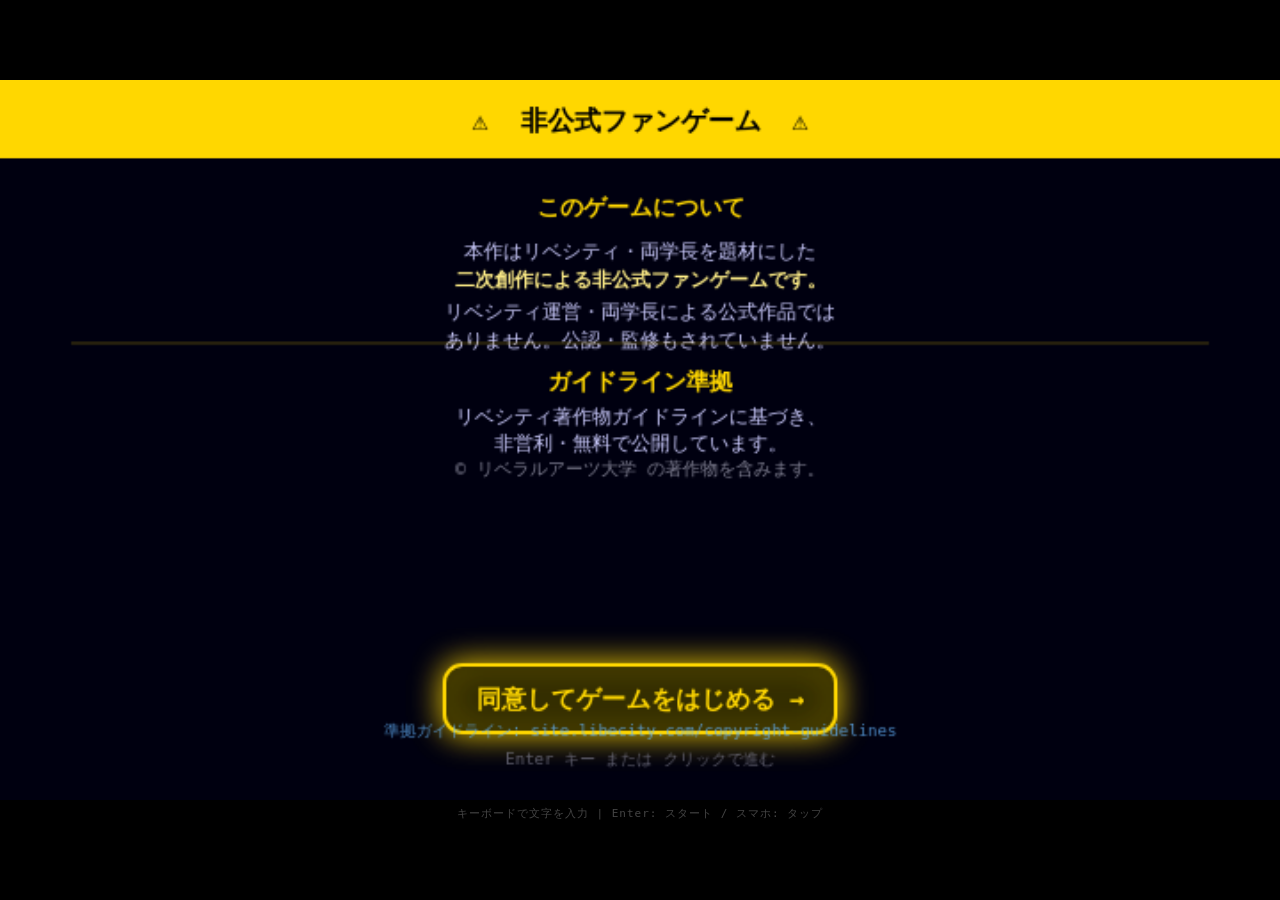
==== vitaminD_typing.html @ c1535946 "スマホ：1面ひらがな(濁音なし)・2面以降ローマ字に変更" ====
<!DOCTYPE html>
<html lang="ja">
<head>
<meta charset="UTF-8"><meta name="viewport" content="width=device-width,initial-scale=1">
<title>リベシティ TYPING FIGHTER</title>
<style>
*{margin:0;padding:0;box-sizing:border-box;}
body{background:#000;display:flex;flex-direction:column;align-items:center;justify-content:center;min-height:100vh;font-family:'Hiragino Sans','Yu Gothic',monospace;}
canvas{display:block;touch-action:none;}
#hint{color:#444;font-size:11px;margin-top:6px;letter-spacing:1px;}
#mobileInput{position:fixed;left:-9999px;top:0;opacity:0;width:1px;height:1px;}
</style>
</head><body>
<canvas id="c"></canvas>
<input id="mobileInput" type="text" autocomplete="new-password" autocorrect="off" autocapitalize="none" spellcheck="false" data-lpignore="true" data-form-type="other">
<div id="hint">キーボードで文字を入力 | Enter: スタート / スマホ: タップ</div>
<script>
'use strict';
const cvs=document.getElementById('c');
const ctx=cvs.getContext('2d');
// roundRect ポリフィル（古いブラウザ・Safari対応）
if(!CanvasRenderingContext2D.prototype.roundRect){
  CanvasRenderingContext2D.prototype.roundRect=function(x,y,w,h,r){
    const rad=typeof r==='number'?r:(Array.isArray(r)?r[0]:0)||0;
    this.moveTo(x+rad,y);
    this.lineTo(x+w-rad,y);this.arcTo(x+w,y,x+w,y+rad,rad);
    this.lineTo(x+w,y+h-rad);this.arcTo(x+w,y+h,x+w-rad,y+h,rad);
    this.lineTo(x+rad,y+h);this.arcTo(x,y+h,x,y+h-rad,rad);
    this.lineTo(x,y+rad);this.arcTo(x,y,x+rad,y,rad);
    this.closePath();return this;
  };
}
const W=720,H=405;
cvs.width=W;cvs.height=H;
let inputMode='pc'; // 'pc' | 'smartphone'
function resize(){
  const vw=window.visualViewport?window.visualViewport.width:window.innerWidth;
  const vh=window.visualViewport?window.visualViewport.height:window.innerHeight;
  // スマホモード：キーボード上に完全に収まるようスケール
  const availH=inputMode==='smartphone'?Math.min(vh,window.innerHeight*0.55):vh;
  const s=Math.min(vw/W,availH/H);
  cvs.style.width=W*s+'px';cvs.style.height=H*s+'px';
  // キャンバスをビューポート上部に固定
  if(inputMode==='smartphone'){
    cvs.style.position='fixed';
    cvs.style.top='0';
    cvs.style.left='50%';
    cvs.style.transform='translateX(-50%)';
  }else{
    cvs.style.position='';
    cvs.style.top='';
    cvs.style.left='';
    cvs.style.transform='';
  }
}
resize();
window.addEventListener('resize',resize);
if(window.visualViewport)window.visualViewport.addEventListener('resize',resize);

// ── AUDIO ──
const AC=new (window.AudioContext||window.webkitAudioContext)();
const masterGain=AC.createGain();masterGain.gain.value=0.9;masterGain.connect(AC.destination);
const sfxGain=AC.createGain();sfxGain.gain.value=0.7;sfxGain.connect(masterGain);
const bgmGain=AC.createGain();bgmGain.gain.value=0.5;bgmGain.connect(masterGain);
let bgmAudio=null,bgmPlaying=false,bgmPitchRate=1.0;

function osc(f,d,type='sine',v=0.3,delay=0,sweep=null,dest=sfxGain){
  const o=AC.createOscillator(),g=AC.createGain();
  o.connect(g);g.connect(dest);o.type=type;
  const t=AC.currentTime+delay;
  if(sweep){o.frequency.setValueAtTime(f,t);o.frequency.exponentialRampToValueAtTime(sweep,t+d);}
  else o.frequency.value=f;
  g.gain.setValueAtTime(0,t);g.gain.setValueAtTime(v,t+0.005);
  g.gain.exponentialRampToValueAtTime(0.001,t+d);
  o.start(t);o.stop(t+d+0.02);
}
function nz(d,v=0.15,lp=600){
  const buf=AC.createBuffer(1,~~(AC.sampleRate*d),AC.sampleRate);
  const dt=buf.getChannelData(0);for(let i=0;i<dt.length;i++)dt[i]=Math.random()*2-1;
  const s=AC.createBufferSource(),g=AC.createGain(),f=AC.createBiquadFilter();
  f.type='bandpass';f.frequency.value=lp;f.Q.value=1;
  s.buffer=buf;s.connect(f);f.connect(g);g.connect(sfxGain);
  g.gain.setValueAtTime(v,AC.currentTime);g.gain.exponentialRampToValueAtTime(0.001,AC.currentTime+d);
  s.start();s.stop(AC.currentTime+d+0.02);
}

const SFX={
  correct:(idx,len)=>{
    const a=new Audio('SE/決定1.wav');
    a.volume=0.45;a.playbackRate=1.0+idx*(0.8/Math.max(len-1,1));
    a.play().catch(()=>{});
    osc(400+idx*(600/Math.max(len-1,1)),0.025,'sine',0.08);
  },
  wrong:()=>{osc(90,0.18,'sawtooth',0.28,0,45);osc(55,0.22,'square',0.18,0,30);nz(0.14,0.25,200);},
  wordClear:()=>{[523,659,784,1047].forEach((f,i)=>{osc(f,0.18,'sine',0.18,i*0.06);});nz(0.1,0.12,800);},
  enemyAtk:()=>{osc(80,0.25,'sawtooth',0.28,0,40);nz(0.18,0.22,250);osc(180,0.12,'square',0.12,0.05);},
  ko:()=>{[784,659,523,392,261].forEach((f,i)=>{osc(f,0.25,'sine',0.25,i*0.09);});osc(100,0.4,'sawtooth',0.3,0,50);nz(0.35,0.3,400);},
  clear:()=>{
    [523,659,784,1047,784,1047,1319,1047,1319,1568].forEach((f,i)=>{osc(f,0.28,'sine',0.3,i*0.08);});
    setTimeout(()=>{[261,329,392,523].forEach((f,i)=>{osc(f,0.5,'sine',0.18,i*0.1,null,bgmGain);});},300);
  },
  shohou:()=>{
    const a=new Audio('商流拳.mp3');a.volume=0.9;a.play().catch(()=>{
      osc(50,0.8,'sawtooth',0.5,0,200);
      [220,277,330,440,554,659,880].forEach((f,i)=>{osc(f,0.5,'sine',0.35,i*0.05);});
      nz(0.6,0.35,1500);
    });
  },
  gaugeFull:()=>{[440,554,659,880,1100].forEach((f,i)=>{osc(f,0.25,'sine',0.28,i*0.06);});nz(0.12,0.15,1200);},
  fight:()=>{osc(220,0.12,'square',0.3);osc(277,0.1,'square',0.25,0.05);osc(440,0.15,'sine',0.35,0.1);},
  stageClear:()=>{[523,659,784,523,784,1047,1319].forEach((f,i)=>{osc(f,0.22,'sine',0.28,i*0.1);});},
  combo10:()=>{[880,1100,1320].forEach((f,i)=>{osc(f,0.15,'sine',0.32,i*0.05);});},
};

function startBGM(){stopBGM();bgmAudio=new Audio('Escort.mp3');bgmAudio.loop=true;bgmAudio.volume=0.45;bgmPlaying=true;bgmAudio.play().catch(e=>console.warn('BGM:',e));}
function stopBGM(){bgmPlaying=false;if(bgmAudio){bgmAudio.pause();bgmAudio.currentTime=0;bgmAudio=null;}}
function setBGMPitch(r){bgmPitchRate=r;if(bgmAudio)bgmAudio.playbackRate=r;}

let shohouBGM=null;
function startShohouBGM(){
  // Escortを一時停止（currentTimeは保持）
  if(bgmAudio){bgmAudio.pause();}
  shohouBGM=new Audio('Thunderbolt.mp3');
  shohouBGM.loop=true;shohouBGM.volume=0.62;
  shohouBGM.play().catch(e=>console.warn('shohouBGM:',e));
}
function stopShohouBGM(){
  if(shohouBGM){shohouBGM.pause();shohouBGM.currentTime=0;shohouBGM=null;}
  // Escortを再開
  if(bgmAudio){bgmAudio.play().catch(e=>console.warn('BGM resume:',e));}
}

// ── BGM（タイトル/クリア/ゲームオーバー）MP3版 ──
let chipAudio=null;
function stopChip(){if(chipAudio){chipAudio.pause();chipAudio.currentTime=0;chipAudio=null;}}
function startChip(type){
  stopChip();
  const files={title:'強い者との戦い.mp3',clear:'ゲームクリアー！.mp3',gameover:'悲壮.mp3'};
  const file=files[type];if(!file)return;
  chipAudio=new Audio(file);
  chipAudio.loop=(type!=='gameover');
  chipAudio.volume=type==='gameover'?0.5:0.48;
  chipAudio.play().catch(e=>console.warn('chipBGM:',e));
}

// ── ハイスコア ──
const LS_KEY='vitaminD_hs_v4';
function loadHS(){try{return JSON.parse(localStorage.getItem(LS_KEY))||{score:0,combo:0,achievements:[]};}catch(e){return{score:0,combo:0,achievements:[]};}}
function saveHS(score,combo){const hs=loadHS();let u=false;if(score>hs.score){hs.score=score;u=true;}if(combo>hs.combo){hs.combo=combo;u=true;}if(u)localStorage.setItem(LS_KEY,JSON.stringify(hs));return hs;}

// ── 実績 ──
const ACHIEVEMENTS=[
  {id:'first_kill',name:'初陣破り',desc:'初めて敵を倒した'},
  {id:'combo10',name:'10コンボ',desc:'10コンボ達成'},
  {id:'combo20',name:'20コンボ',desc:'20コンボ達成'},
  {id:'combo30',name:'神コンボ',desc:'30コンボ達成'},
  {id:'combo50',name:'伝説コンボ',desc:'50コンボ達成！'},
  {id:'nodamage',name:'ノーダメ',desc:'1ステージノーダメクリア'},
  {id:'shohou_used',name:'商流拳',desc:'商流拳を発動した'},
  {id:'shohou3',name:'商流拳三連',desc:'商流拳を3回発動'},
  {id:'wpm60',name:'高速タイパー',desc:'WPM 60以上を記録'},
  {id:'wpm80',name:'超高速',desc:'WPM 80以上を記録'},
  {id:'wpm100',name:'神速',desc:'WPM 100以上！'},
  {id:'allclear',name:'FIRE達成',desc:'全ステージクリア'},
  {id:'stage5',name:'最終決戦',desc:'ステージ5に到達'},
];
let achieveQueue=[];
function getAchievements(){return loadHS().achievements||[];}
function unlockAchievement(id){
  const hs=loadHS();const list=hs.achievements||[];
  if(list.includes(id))return;
  list.push(id);hs.achievements=list;localStorage.setItem(LS_KEY,JSON.stringify(hs));
  const def=ACHIEVEMENTS.find(a=>a.id===id);
  if(def)achieveQueue.push({name:def.name,desc:def.desc,timer:220});
}
function drawAchievements(){
  achieveQueue=achieveQueue.filter(a=>{
    a.timer--;const alpha=a.timer<40?a.timer/40:1;
    const y=H-160-achieveQueue.indexOf(a)*58;
    ctx.save();ctx.globalAlpha=alpha;
    ctx.fillStyle='rgba(10,8,30,0.94)';ctx.strokeStyle='#FFD700';ctx.lineWidth=1.5;
    ctx.shadowBlur=14;ctx.shadowColor='#FFD700';
    ctx.beginPath();ctx.roundRect(W-256,y,244,50,10);ctx.fill();ctx.stroke();ctx.shadowBlur=0;
    ctx.fillStyle='#FFD700';ctx.font='bold 13px "Hiragino Sans","Yu Gothic",monospace';
    ctx.textAlign='left';ctx.fillText('🏆 実績解除: '+a.name,W-246,y+19);
    ctx.fillStyle='rgba(200,200,220,0.9)';ctx.font='10px monospace';
    ctx.fillText(a.desc,W-246,y+38);ctx.restore();
    return a.timer>0;
  });
}

// ── ワードデータベース（重複なし・大幅拡張）──
const WORD_DB=[
  // 初級 idx 0-29
  {word:'fire',jp:'🔥 FIRE！',dmg:12},
  {word:'book',jp:'📚 本を読む',dmg:10},
  {word:'save',jp:'💰 節約！',dmg:10},
  {word:'lion',jp:'🦁 学長',dmg:12},
  {word:'coin',jp:'🪙 コイン',dmg:11},
  {word:'rich',jp:'お金持ち',dmg:12},
  {word:'work',jp:'副業開始',dmg:10},
  {word:'debt',jp:'借金NG！',dmg:13},
  {word:'cash',jp:'現金主義',dmg:11},
  {word:'etf',jp:'ETF投資',dmg:14},
  {word:'bond',jp:'債券投資',dmg:12},
  {word:'fund',jp:'投資信託',dmg:13},
  {word:'gold',jp:'ゴールド',dmg:12},
  {word:'reit',jp:'不動産投資',dmg:14},
  {word:'earn',jp:'💹 収入を得る',dmg:11},
  {word:'grow',jp:'🌱 成長する',dmg:10},
  {word:'wise',jp:'賢く生きる',dmg:11},
  {word:'free',jp:'🔓 自由になれ',dmg:12},
  {word:'goal',jp:'🎯 目標設定',dmg:11},
  {word:'plan',jp:'📋 計画を立てる',dmg:10},
  {word:'hope',jp:'希望を持て',dmg:10},
  {word:'life',jp:'人生を楽しめ',dmg:12},
  {word:'time',jp:'⏰ 時間は命',dmg:11},
  {word:'win',jp:'🏆 勝ちに行け',dmg:13},
  {word:'tax',jp:'節税で賢く',dmg:11},
  {word:'ace',jp:'エースになれ',dmg:12},
  {word:'max',jp:'利益を最大化',dmg:11},
  {word:'top',jp:'頂点を目指せ',dmg:12},
  {word:'cut',jp:'無駄を切れ',dmg:10},
  {word:'buy',jp:'低価格で買え',dmg:11},
  // 中級 idx 30-64
  {word:'index',jp:'インデックス投資',dmg:18},
  {word:'money',jp:'お金の勉強',dmg:16},
  {word:'scam',jp:'詐欺師撃退',dmg:20},
  {word:'invest',jp:'長期投資',dmg:20},
  {word:'budget',jp:'家計管理',dmg:18},
  {word:'profit',jp:'副業収入',dmg:19},
  {word:'growth',jp:'複利の力',dmg:22},
  {word:'asset',jp:'資産形成',dmg:18},
  {word:'stock',jp:'株式投資',dmg:19},
  {word:'nisa',jp:'新NISA活用',dmg:20},
  {word:'ideco',jp:'iDeCo節税',dmg:22},
  {word:'return',jp:'リターン最大化',dmg:21},
  {word:'income',jp:'副収入GET',dmg:20},
  {word:'saving',jp:'貯蓄を積み上げ',dmg:19},
  {word:'market',jp:'市場分析',dmg:20},
  {word:'crypto',jp:'仮想通貨注意',dmg:22},
  {word:'equity',jp:'自己資本',dmg:21},
  {word:'fukuri',jp:'複利の魔法',dmg:28},
  {word:'poison',jp:'毒ローン撃退',dmg:25},
  {word:'hustle',jp:'💪 ハッスル！',dmg:20},
  {word:'thrive',jp:'豊かに生きる',dmg:22},
  {word:'action',jp:'行動あるのみ',dmg:21},
  {word:'create',jp:'価値を創造せよ',dmg:22},
  {word:'frugal',jp:'倹約の精神',dmg:20},
  {word:'skills',jp:'スキルを磨け',dmg:21},
  {word:'choice',jp:'選択が運命を変える',dmg:22},
  {word:'habits',jp:'良い習慣が財を生む',dmg:24},
  {word:'effort',jp:'努力は裏切らない',dmg:22},
  {word:'focus',jp:'集中が成果を生む',dmg:20},
  {word:'brave',jp:'勇気ある行動を',dmg:21},
  {word:'value',jp:'価値を生み出せ',dmg:20},
  {word:'learn',jp:'学び続ける者が勝つ',dmg:21},
  {word:'grind',jp:'地道な努力が宝',dmg:22},
  {word:'level',jp:'レベルアップせよ',dmg:19},
  {word:'smart',jp:'賢く働け賢く稼げ',dmg:21},
  // 上級 idx 65-99
  {word:'freedom',jp:'🔥 FIRE達成！',dmg:30},
  {word:'vitamin',jp:'ビタミンD！',dmg:28},
  {word:'shohou',jp:'⚡ 商流拳！！',dmg:35},
  {word:'kogane',jp:'お金持ちへの道',dmg:32},
  {word:'diversify',jp:'分散投資',dmg:38},
  {word:'compound',jp:'複利運用',dmg:36},
  {word:'inflation',jp:'インフレ対策',dmg:38},
  {word:'portfolio',jp:'ポートフォリオ最適化',dmg:40},
  {word:'lifeplan',jp:'ライフプラン設計',dmg:35},
  {word:'cashflow',jp:'キャッシュフロー改善',dmg:38},
  {word:'insurance',jp:'保険は最小限に',dmg:36},
  {word:'dividend',jp:'配当金生活',dmg:35},
  {word:'rebalance',jp:'リバランス実行',dmg:40},
  {word:'indexfund',jp:'インデックスファンド最強',dmg:50},
  {word:'smallrich',jp:'お金持ちで幸せに生きる',dmg:48},
  {word:'longterm',jp:'長期・積立・分散投資',dmg:45},
  {word:'opportunity',jp:'機会損失を避ける',dmg:55},
  {word:'liberation',jp:'経済的自由を手に入れる',dmg:58},
  {word:'compoundmagic',jp:'複利は人類最大の発明',dmg:65},
  {word:'ribecity',jp:'リベシティで学べ！',dmg:52},
  {word:'antiscam',jp:'詐欺から身を守れ！',dmg:50},
  {word:'fireachieve',jp:'FIRE達成で人生変わる',dmg:70},
  {word:'financial',jp:'💰 財政的自由計画',dmg:45},
  {word:'millionaire',jp:'🏆 億万長者への道',dmg:68},
  {word:'discipline',jp:'自制心を鍛えよ',dmg:55},
  {word:'persistence',jp:'諦めない心が全て',dmg:72},
  {word:'consistency',jp:'継続は力なり！',dmg:65},
  {word:'nevergiveupon',jp:'絶対に諦めるな！',dmg:75},
  {word:'borrowingkills',jp:'借金は人生の罠だ',dmg:70},
  {word:'riberalization',jp:'リベシティで経済的自由へ',dmg:78},
  {word:'selfimprovement',jp:'自己投資が最高の投資',dmg:82},
  {word:'shakkinnankasunjane',jp:'借金なんかすんじゃねえ！',dmg:90},
  {word:'kyougajinseideichibanwakaihi',jp:'🔥 今日が人生で一番若い日！',dmg:95},
  {word:'okanenobenkyouhajimenasai',jp:'今すぐお金の勉強を始めなさい！',dmg:88},
  {word:'fukugyouhajimetemiyo',jp:'副業を始めてみよう！',dmg:75},
  // ── ステージ5専用（数字・記号混じり・超上級）idx 100-119 ──
  {word:'fire2024',jp:'🔥 FIRE2024達成！',dmg:85},
  {word:'nisa360',jp:'新NISA年360万投資！',dmg:88},
  {word:'3000man',jp:'3000万円で配当生活',dmg:92},
  {word:'100nen_life',jp:'人生100年時代を生きる',dmg:95},
  {word:'1/x_rule',jp:'1/X分散ルール',dmg:90},
  {word:'fire_at_45',jp:'45歳でFIREする！',dmg:98},
  {word:'index_7pct',jp:'インデックス年率7%',dmg:95},
  {word:'zxcvbn_fire',jp:'最短ルートでFIRE！',dmg:100},
  {word:'kogane_1000man',jp:'まず1000万を貯めろ！',dmg:95},
  {word:'invest_now_24',jp:'今すぐ投資を始めろ！24',dmg:102},
  {word:'black_lion_9lives',jp:'ブラック学長に9つの命あり',dmg:108},
  {word:'fire_7_24_365',jp:'FIRE達成で365日自由！',dmg:112},
  {word:'zx_cogane_cv',jp:'行動なくして資産なし！',dmg:105},
  {word:'bn_million_1',jp:'億り人への第一歩！',dmg:98},
  {word:'fire_path_2025',jp:'2025年FIRE達成計画！',dmg:110},
];

// ── スマホ1面専用ワードDB（濁音なし・小文字なし・2〜5文字）──
const WORD_DB_KANA=[
  {word:'おかね',jp:'💰 お金',dmg:10},
  {word:'ゆめ',jp:'🌟 夢',dmg:8},
  {word:'ほん',jp:'📚 本',dmg:8},
  {word:'きん',jp:'🥇 金',dmg:9},
  {word:'にさ',jp:'🏦 NISA',dmg:9},
  {word:'ちから',jp:'💪 力',dmg:10},
  {word:'みらい',jp:'🌈 未来',dmg:10},
  {word:'なかま',jp:'🤝 仲間',dmg:10},
  {word:'こころ',jp:'💖 心',dmg:10},
  {word:'まもる',jp:'🛡️ 守る',dmg:11},
  {word:'すすむ',jp:'➡️ 進む',dmg:11},
  {word:'ふえる',jp:'📈 増える',dmg:11},
  {word:'いきる',jp:'✨ 生きる',dmg:11},
  {word:'つよい',jp:'💪 強い',dmg:11},
  {word:'しんし',jp:'🎩 紳士',dmg:11},
  {word:'ふくり',jp:'🔄 複利',dmg:12},
  {word:'らいおん',jp:'🦁 学長',dmg:12},
  {word:'とうし',jp:'📊 投資',dmg:12},
  {word:'けんやく',jp:'✂️ 倹約',dmg:13},
  {word:'しほんか',jp:'🏭 資本家',dmg:14},
  {word:'まいにち',jp:'📅 毎日',dmg:13},
  {word:'さいこう',jp:'🏆 最高',dmg:13},
  {word:'はたらく',jp:'⚒️ 働く',dmg:14},
  {word:'かなえる',jp:'⭐ 叶える',dmg:14},
  {word:'のりこえる',jp:'💥 乗り越える',dmg:16},
];

// ── 商流拳ワード（学長名言・優先順序付き）──
let shohouPriorityIdx=0;
const SHOHOU_WORDS=[
  // priority=trueは最初の商流拳で必ず出る
  {word:'kyougajinseideichibanwakaihi',jp:'今日が人生で一番若い日！',dmg:95,priority:true},
  {word:'shakkinnankasunjane',jp:'借金なんかすんじゃねえ！',dmg:90,priority:true},
  {word:'jiyuunaseikatsu',jp:'自由な生活を手に入れる',dmg:90},
  {word:'okanenobenkyou',jp:'お金の勉強をしよう',dmg:75},
  {word:'fukugyoudejiyu',jp:'副業で自由を掴め',dmg:85},
  {word:'koudounakunai',jp:'行動なくして自由なし',dmg:88},
  {word:'fukurinomahou',jp:'複利の魔法を信じろ',dmg:85},
  {word:'ribecitynikoi',jp:'リベシティに来い！',dmg:80},
  {word:'okanehashudan',jp:'お金は手段であり目的じゃない',dmg:92},
  {word:'koganeyamaisshoninoborouna',jp:'🏔️ 小金持ち山一緒に登ろうな！',dmg:90},
  {word:'claudecodetsukaiya',jp:'💻 クロードコード使えや！',dmg:88},
  {word:'hitoniaiya',jp:'🤝 人に会いや！',dmg:78},
  {word:'osuhayareya',jp:'🔥 オスはやれや！',dmg:82},
  {word:'tsureka',jp:'👥 つれか！',dmg:70},
  {word:'joshinominasanhagu',jp:'🤗 女子の皆さんハグ！',dmg:84},
];

// ── 難易度 ──
const DIFFICULTY_DEFS={
  easy:  {label:'EASY',  hpMul:0.6,atkMul:0.6,intervalMul:1.6,playerHp:160,col:'#44ff88'},
  normal:{label:'NORMAL',hpMul:1.0,atkMul:1.0,intervalMul:1.0,playerHp:100,col:'#FFD700'},
  hard:  {label:'HARD',  hpMul:1.5,atkMul:1.5,intervalMul:0.65,playerHp:60,col:'#ff4444'},
};
let selectedDiff='normal';

// ── ステージ定義（全5ステージ）──
const STAGES_BASE=[
  {
    name:'毒キノコ山',enemyName:'毒キノコ男',
    enemyHp:160,enemyAtk:10,atkInterval:420,wordCount:6,
    wordLevel:[0,29],col:'#cc44ff',bgTop:'#0a0018',bgBot:'#150025',
  },
  {
    name:'詐欺師アジト',enemyName:'悪徳詐欺師',
    enemyHp:300,enemyAtk:15,atkInterval:340,wordCount:7,
    wordLevel:[10,44],col:'#00ff88',bgTop:'#001800',bgBot:'#003300',
  },
  {
    name:'保険地獄',enemyName:'鬼畜保険販売員',
    enemyHp:450,enemyAtk:21,atkInterval:275,wordCount:8,
    wordLevel:[25,59],col:'#ff4444',bgTop:'#0a0000',bgBot:'#200000',
  },
  {
    name:'悪徳FP事務所',enemyName:'悪徳FPタカハシ',
    enemyHp:620,enemyAtk:28,atkInterval:220,wordCount:9,
    wordLevel:[40,74],col:'#00ccff',bgTop:'#001020',bgBot:'#002040',
  },
  {
    name:'暗黒の頂上',enemyName:'ブラック学長',
    enemyHp:820,enemyAtk:34,atkInterval:185,wordCount:10,
    wordLevel:[65,119],col:'#ff0000',bgTop:'#000000',bgBot:'#100000',
  },
];
const ENEMY_LINES=[
  ['毒キノコが…溶ける…くっ','副業なんて…夢物語だよ…'],
  ['詐欺…見抜かれただと…！','うまい話には…罠があったか…'],
  ['保険の…見直しは…させん！','不要な保険料で…稼いでたのに…'],
  ['完璧な手数料プランが…崩れた…','お客様の資産は…私の収益に…'],
  ['学長の…力で…負けるとは…','複利の…真の力…恐るべし…！'],
];
let STAGES=STAGES_BASE;
function applyDifficulty(diff){
  const d=DIFFICULTY_DEFS[diff];
  STAGES=STAGES_BASE.map(s=>({
    ...s,
    enemyHp:Math.round(s.enemyHp*d.hpMul),
    enemyAtk:Math.round(s.enemyAtk*d.atkMul),
    atkInterval:Math.round(s.atkInterval*d.intervalMul),
  }));
}

// ── パーティクル ──
let pts=[],projs=[],dmgNums=[],enemyTypingShake=0;
// ── ダメージ数字フロート ──
function addDmgNum(x,y,text,color='#FFD700',big=false){
  dmgNums.push({x,y,vy:-2.2-(big?1.5:0),text,color,life:big?75:50,maxLife:big?75:50,big});
}
function drawDmgNums(){
  dmgNums=dmgNums.filter(d=>{
    d.life--;d.y+=d.vy;d.vy*=0.93;
    const a=Math.min(1,d.life/(d.maxLife*0.3))*Math.min(1,d.life/12);
    ctx.save();ctx.globalAlpha=Math.max(0,a);
    const sz=d.big?22+Math.max(0,(d.maxLife-d.life)/d.maxLife*12):14;
    ctx.font=`bold ${sz}px monospace`;
    ctx.textAlign='center';ctx.shadowBlur=d.big?18:8;ctx.shadowColor=d.color;
    ctx.fillStyle=d.color;ctx.fillText(d.text,d.x,d.y);
    ctx.shadowBlur=0;ctx.restore();
    return d.life>0;
  });
}
function addPt(x,y,vx,vy,life,color,size=4,type='circle'){pts.push({x,y,vx,vy,life,maxLife:life,color,size,type});}
function addStar(x,y,vx,vy,life,color,size){addPt(x,y,vx,vy,life,color,size,'star');}
function addDiamond(x,y,vx,vy,life,color,size){addPt(x,y,vx,vy,life,color,size,'diamond');}
function addSpark(x,y,vx,vy,life,color,size){addPt(x,y,vx,vy,life,color,size,'spark');}
function coinBurst(x,y){
  for(let i=0;i<12;i++){const a=Math.random()*Math.PI*2,s=Math.random()*10+2;addPt(x,y,Math.cos(a)*s,Math.sin(a)*s-4,rand(32,60),'#FFD700',rand(4,10));}
  for(let i=0;i<8;i++){const a=Math.random()*Math.PI*2,s=Math.random()*12+3;addStar(x,y,Math.cos(a)*s,Math.sin(a)*s-5,rand(35,65),'#FFD700',rand(5,9));}
  addPt(x,y,0,0,20,'#fff',90);
}
function hitBurst(x,y,col='#FFD700'){
  for(let i=0;i<8;i++){const a=Math.random()*Math.PI*2,s=Math.random()*8+1;addPt(x,y,Math.cos(a)*s,Math.sin(a)*s-2,rand(20,36),col,rand(3,8));}
  for(let i=0;i<8;i++){const a=Math.random()*Math.PI*2,s=Math.random()*14+4;addSpark(x,y,Math.cos(a)*s,Math.sin(a)*s-3,rand(12,24),col,rand(4,9));}
  addPt(x,y,0,0,16,col,60);
}
function wrongBurst(x,y){
  for(let i=0;i<8;i++){const a=Math.random()*Math.PI*2,s=Math.random()*5+1;addPt(x,y,Math.cos(a)*s,Math.sin(a)*s,rand(14,28),'#4488ff',rand(2,6));}
  for(let i=0;i<5;i++){const a=Math.random()*Math.PI*2,s=Math.random()*7+2;addDiamond(x,y,Math.cos(a)*s,Math.sin(a)*s,rand(16,30),'#66aaff',rand(4,7));}
}
function superBurst(x,y){
  const cols=['#FFD700','#ff6600','#ff3300','#fff','#ffcc00','#ff9900','#ffee44'];
  for(let i=0;i<40;i++){const a=Math.random()*Math.PI*2,s=Math.random()*18+5;addPt(x,y,Math.cos(a)*s,Math.sin(a)*s-10,rand(45,90),cols[i%cols.length],rand(4,14));}
  for(let i=0;i<24;i++){const a=Math.random()*Math.PI*2,s=Math.random()*20+6;addStar(x,y,Math.cos(a)*s,Math.sin(a)*s-8,rand(50,95),'#FFD700',rand(6,12));}
  for(let i=0;i<16;i++){const a=Math.random()*Math.PI*2,s=Math.random()*16+4;addSpark(x,y,Math.cos(a)*s,Math.sin(a)*s-6,rand(20,40),'#ffffff',rand(5,10));}
  // リング状エフェクト
  for(let i=0;i<40;i++){const a=(i/40)*Math.PI*2,r=20;addPt(x+Math.cos(a)*r,y+Math.sin(a)*r,Math.cos(a)*12,Math.sin(a)*12,rand(30,55),'#FFD700',rand(3,7));}
}
function comboBurst(x,y,combo){
  const n=Math.min(combo*3,54);const cols=['#FFD700','#ffffff','#ff9900'];
  for(let i=0;i<n;i++){const a=Math.random()*Math.PI*2,s=Math.random()*12+3;addPt(x,y,Math.cos(a)*s,Math.sin(a)*s-3,rand(25,50),cols[i%cols.length],rand(3,8));}
  const starCols=['#FFD700','#ffffff','#ffee88'];
  for(let i=0;i<Math.min(combo*2,30);i++){const a=Math.random()*Math.PI*2,s=Math.random()*15+4;addStar(x,y,Math.cos(a)*s,Math.sin(a)*s-4,rand(30,60),starCols[i%starCols.length],rand(5,10));}
  for(let i=0;i<Math.min(combo,12);i++){const a=Math.random()*Math.PI*2,s=Math.random()*10+3;addDiamond(x,y,Math.cos(a)*s,Math.sin(a)*s-3,rand(28,55),'#88ffff',rand(4,8));}
}
function wordClearBurst(word,px,py){
  // ワード文字が四方に飛び散る
  const chars=word.split('');const cx=px;const cy=py;
  chars.forEach((ch,i)=>{
    const a=(i/chars.length)*Math.PI*2;const s=rand(4,10);
    addPt(cx,cy,Math.cos(a)*s,Math.sin(a)*s-3,rand(30,50),'#FFD700',0,'text_'+ch);
  });
  // 追加スパーク
  for(let i=0;i<12;i++){const a=Math.random()*Math.PI*2,s=rand(3,9);addSpark(cx,cy,Math.cos(a)*s,Math.sin(a)*s-2,rand(15,30),'#FFD700',rand(3,7));}
  for(let i=0;i<6;i++){const a=Math.random()*Math.PI*2,s=rand(5,12);addStar(cx,cy,Math.cos(a)*s,Math.sin(a)*s-3,rand(20,40),'#ffffff',rand(4,8));}
}
function rand(a,b){return Math.random()*(b-a)+a;}
function lerp(a,b,t){return a+(b-a)*t;}

function addProj(x,y,color){projs.push({x,y,tx:510,ty:185,color:color||'#FFD700'});}
function updateDrawProjs(){
  projs=projs.filter(p=>{
    const dx=p.tx-p.x,dy=p.ty-p.y,dist=Math.sqrt(dx*dx+dy*dy);
    if(dist<16){coinBurst(p.tx,p.ty);hitBurst(p.tx-20,p.ty+15,p.color);return false;}
    const spd=18;p.x+=dx/dist*spd;p.y+=dy/dist*spd;
    addPt(p.x+(Math.random()-0.5)*4,p.y+(Math.random()-0.5)*4,(Math.random()-0.5)*0.5,(Math.random()-0.5)*0.5,10,p.color,2.5);
    ctx.shadowBlur=22;ctx.shadowColor=p.color;
    ctx.fillStyle='#fff';ctx.beginPath();ctx.arc(p.x,p.y,8,0,Math.PI*2);ctx.fill();
    ctx.fillStyle=p.color;ctx.beginPath();ctx.arc(p.x,p.y,5,0,Math.PI*2);ctx.fill();
    ctx.shadowBlur=0;return true;
  });
}
function updatePts(){pts=pts.filter(p=>{p.x+=p.vx;p.y+=p.vy;p.vy+=0.2;p.vx*=0.96;p.life--;return p.life>0;});}
function drawStar5(cx,cy,r){
  ctx.beginPath();
  for(let i=0;i<10;i++){const a=i*Math.PI/5-Math.PI/2;const rad=i%2===0?r:r*0.42;ctx.lineTo(cx+Math.cos(a)*rad,cy+Math.sin(a)*rad);}
  ctx.closePath();ctx.fill();
}
function drawDiamond(cx,cy,r){
  ctx.beginPath();ctx.moveTo(cx,cy-r);ctx.lineTo(cx+r*0.6,cy);ctx.lineTo(cx,cy+r);ctx.lineTo(cx-r*0.6,cy);ctx.closePath();ctx.fill();
}
function drawPts(){
  pts.forEach(p=>{
    const a=p.life/p.maxLife;ctx.save();ctx.globalAlpha=a;
    if(p.size>30){
      ctx.strokeStyle=p.color;ctx.lineWidth=2;ctx.shadowBlur=8;ctx.shadowColor=p.color;
      ctx.beginPath();ctx.arc(p.x,p.y,p.size*(1-a)*0.8,0,Math.PI*2);ctx.stroke();
    }else if(p.type==='star'){
      const r=p.size*Math.max(0.2,a);ctx.shadowBlur=10;ctx.shadowColor=p.color;ctx.fillStyle=p.color;
      ctx.save();ctx.translate(p.x,p.y);ctx.rotate((1-a)*Math.PI*2);ctx.translate(-p.x,-p.y);
      drawStar5(p.x,p.y,r);ctx.restore();
    }else if(p.type==='diamond'){
      const r=p.size*Math.max(0.2,a);ctx.shadowBlur=8;ctx.shadowColor=p.color;ctx.fillStyle=p.color;
      ctx.save();ctx.translate(p.x,p.y);ctx.rotate((1-a)*Math.PI);ctx.translate(-p.x,-p.y);
      drawDiamond(p.x,p.y,r);ctx.restore();
    }else if(p.type==='spark'){
      const len=p.size*a*2;const spd=Math.sqrt(p.vx*p.vx+p.vy*p.vy)||1;const nx=p.vx/spd,ny=p.vy/spd;
      ctx.shadowBlur=8;ctx.shadowColor=p.color;ctx.strokeStyle=p.color;ctx.lineWidth=Math.max(0.5,p.size*a*0.4);
      ctx.beginPath();ctx.moveTo(p.x-nx*len,p.y-ny*len);ctx.lineTo(p.x,p.y);ctx.stroke();
    }else if(p.type&&p.type.startsWith('text_')){
      const ch=p.type.slice(5);const sz=Math.max(6,12*a);
      ctx.shadowBlur=12;ctx.shadowColor=p.color;ctx.fillStyle=p.color;
      ctx.font=`bold ${sz|0}px monospace`;ctx.textAlign='center';ctx.textBaseline='middle';
      ctx.fillText(ch,p.x,p.y);
    }else{
      ctx.shadowBlur=6;ctx.shadowColor=p.color;ctx.fillStyle=p.color;
      ctx.beginPath();ctx.arc(p.x,p.y,p.size*a,0,Math.PI*2);ctx.fill();
    }
    ctx.shadowBlur=0;ctx.restore();
  });
  ctx.globalAlpha=1;
}

// ── 画面エフェクト ──
let shakeX=0,shakeY=0,shakePow=0;
let hpBarFlash=0,hpLerpSpeed=0.10;
let flashA=0,flashC='#fff';
let zoomScale=1,zoomTargetScale=1,zoomCX=W/2,zoomCY=H/2;
let lightningTimer=0;
function shake(p){shakePow=Math.max(shakePow,p);}
function flash(c,a){flashC=c;flashA=a;}
function updateFX(){
  if(shakePow>0.3){shakeX=(Math.random()-0.5)*shakePow;shakeY=(Math.random()-0.5)*shakePow;shakePow*=0.60;}
  else{shakeX=0;shakeY=0;shakePow=0;}
  if(flashA>0)flashA-=0.07;
  zoomScale+=(zoomTargetScale-zoomScale)*0.1;
  if(Math.abs(zoomScale-zoomTargetScale)<0.001)zoomScale=zoomTargetScale;
  if(lightningTimer>0)lightningTimer--;
}
function drawLightning(x1,y1,x2,y2,alpha=1){
  ctx.save();ctx.globalAlpha=alpha;ctx.strokeStyle='#88aaff';ctx.lineWidth=2;ctx.shadowBlur=12;ctx.shadowColor='#4466ff';
  ctx.beginPath();ctx.moveTo(x1,y1);
  let cx=x1,cy=y1;const segs=8;
  for(let i=1;i<segs;i++){const t=i/segs;const nx=lerp(x1,x2,t)+(Math.random()-0.5)*30;const ny=lerp(y1,y2,t)+(Math.random()-0.5)*30;ctx.lineTo(nx,ny);cx=nx;cy=ny;}
  ctx.lineTo(x2,y2);ctx.stroke();ctx.shadowBlur=0;ctx.restore();
}



// ── ゲーム状態 ──
let shohouCount=0;
let bgScroll=0;
let G={
  phase:'disclaimer',stageIdx:0,
  playerHp:100,playerMaxHp:100,
  enemyHp:0,enemyMaxHp:0,
  score:0,combo:0,comboTimer:0,comboMax:0,
  currentWord:null,typedIndex:0,wrongFlash:0,flickTyped:'',
  wordQueue:[],wordsLeft:0,atkTimer:0,
  hitstop:0,playerHurt:0,enemyHurt:0,playerAtk:0,enemyKoTimer:0,
  dispPlayerHp:100,dispEnemyHp:0,frameN:0,
  superGauge:0,superActive:0,superFlash:0,
  isShohouMode:false,shohouWord:null,
  wordStartTime:0,wpmHistory:[],currentWpm:0,
  prevPhase:'fight',resumeCountdown:0,
  stageNoDamage:true,shohouUsed:false,
  screenFlashTimer:0,
};

// ── ステージ開始 ──
function startStage(idx){
  applyDifficulty(selectedDiff);
  const st=STAGES[idx];const dd=DIFFICULTY_DEFS[selectedDiff];
  G.stageIdx=idx;G.enemyHp=st.enemyHp;G.enemyMaxHp=st.enemyHp;G.dispEnemyHp=st.enemyHp;
  G.atkTimer=st.atkInterval;G.combo=0;G.comboTimer=0;G.comboMax=0;
  G.wrongFlash=0;G.hitstop=0;G.playerHurt=0;G.enemyHurt=0;G.playerAtk=0;
  G.superGauge=0;G.superActive=0;G.superFlash=0;G.isShohouMode=false;G.shohouWord=null;
  G.wpmHistory=[];G.currentWpm=0;G.stageNoDamage=true;G.shohouUsed=false;
  const [lo,hi]=st.wordLevel;
  const db=(inputMode==='smartphone'&&idx===0)?WORD_DB_KANA:WORD_DB;
  const pool=[...db].slice(lo,Math.min(hi+1,db.length)).sort(()=>Math.random()-0.5);
  G.wordQueue=pool.slice(0,st.wordCount).sort((a,b)=>a.word.length-b.word.length);
  G.wordsLeft=G.wordQueue.length;G.flickTyped='';
  nextWord();G.phase='fight';
  G.playerHp=dd.playerHp;G.playerMaxHp=dd.playerHp;G.dispPlayerHp=dd.playerHp;
  stopChip();setBGMPitch(1.0);startBGM();SFX.fight();
  if(idx===4)unlockAchievement('stage5');
}

function nextWord(){
  if(G.wordQueue.length===0){
    const st=STAGES[G.stageIdx];const [lo,hi]=st.wordLevel;
    const db=(inputMode==='smartphone'&&G.stageIdx===0)?WORD_DB_KANA:WORD_DB;
    const pool=[...db].slice(lo,Math.min(hi+1,db.length)).sort(()=>Math.random()-0.5);
    G.wordQueue=pool.slice(0,Math.min(6,pool.length));
  }
  G.currentWord=G.wordQueue.shift();G.typedIndex=0;G.wrongFlash=0;G.flickTyped='';
  G.wordStartTime=performance.now();G.isShohouMode=false;
  if(inputMode==='smartphone'&&G.stageIdx===0)resetFlickInput();
}

function startShohouMode(){
  if(G.superGauge<100||G.superActive>0)return;
  const priorities=SHOHOU_WORDS.filter(w=>w.priority);
  let sw;
  if(shohouPriorityIdx<priorities.length){
    sw=priorities[shohouPriorityIdx++];
  }else{
    const rest=SHOHOU_WORDS.filter(w=>!w.priority);
    sw=rest[Math.floor(Math.random()*rest.length)];
  }
  G.isShohouMode=true;G.shohouWord=sw;G.typedIndex=0;G.superActive=1;
}

// ── キャラクター描画：ライオン（学長）MS2強化版 ──
function drawLion(x,y,state='idle'){
  const t=G.frameN;

  // ── アニメーション値計算 ──
  const bob=state==='idle'?Math.sin(t*0.06)*2:0;
  const breathe=state==='idle'?Math.sin(t*0.04)*1.2:0; // 息継ぎ（胸の膨らみ）

  // まばたき：150フレームに1回、8フレームかけて閉じる
  const blinkPhase=t%150;
  const blinkScale=state==='hurt'?0.15:(blinkPhase<8?1-blinkPhase/8:1);

  // 攻撃3フェーズ：G.playerAtkカウンター活用
  let atkOff=0,atkLean=0;
  if(state==='atk'){
    if(G.playerAtk>16){atkOff=-8;atkLean=-0.08;}     // 溜め（引き）
    else if(G.playerAtk>6){atkOff=22;atkLean=0.1;}   // 打ち出し
    else{atkOff=12;atkLean=0.05;}                      // フォロースルー
  }

  // win：ジャンプ
  const winJump=state==='win'?Math.abs(Math.sin(t*0.1))*-18:0;

  ctx.save();ctx.translate(x,y+winJump);
  if(atkLean!==0)ctx.rotate(atkLean);
  ctx.translate(atkOff,0);

  // 影
  ctx.fillStyle='rgba(0,0,0,0.28)';ctx.beginPath();ctx.ellipse(0,40,24,7,0,0,Math.PI*2);ctx.fill();

  // 胴体（breatheで幅わずかに変化）
  const bodyG=ctx.createLinearGradient(-14,-40,14,-40);
  bodyG.addColorStop(0,'#1a1a3a');bodyG.addColorStop(0.5,'#2a2a5a');bodyG.addColorStop(1,'#1a1a3a');
  ctx.fillStyle=bodyG;ctx.beginPath();ctx.roundRect(-14-breathe*0.3,-52+bob,28+breathe*0.6,56,4);ctx.fill();

  // 体の黄金タスキ
  ctx.fillStyle='#FFD700';ctx.beginPath();ctx.moveTo(-3,-50+bob);ctx.lineTo(3,-50+bob);ctx.lineTo(2,-18+bob);ctx.lineTo(0,-12+bob);ctx.lineTo(-2,-18+bob);ctx.closePath();ctx.fill();

  // 腕（idleは振り子、atkは状態別）
  const armSwing=state==='atk'?0:Math.sin(t*0.06)*0.12;
  ctx.strokeStyle='#1a1a3a';ctx.lineWidth=11;ctx.lineCap='round';
  ctx.beginPath();ctx.moveTo(-12,-42+bob);ctx.lineTo(-21+Math.cos(armSwing)*8,-28+Math.sin(armSwing)*4+bob);ctx.stroke();
  const rArmX=state==='atk'?(G.playerAtk>16?8:30):20-Math.cos(armSwing)*4;
  const rArmY=state==='atk'?-44:(-28-Math.sin(armSwing)*4)+bob;
  ctx.beginPath();ctx.moveTo(12,-42+bob);ctx.lineTo(rArmX,rArmY);ctx.stroke();
  if(state==='atk'&&G.playerAtk>6&&G.playerAtk<=16){
    // 打ち出しフェーズだけパンチエフェクト
    ctx.shadowBlur=20;ctx.shadowColor='#FFD700';ctx.fillStyle='#FFD700';ctx.beginPath();ctx.arc(rArmX,rArmY,7,0,Math.PI*2);ctx.fill();ctx.shadowBlur=0;
  }

  // 脚
  const legSwing=Math.sin(t*0.12)*5;
  ctx.strokeStyle='#111128';ctx.lineWidth=10;ctx.lineCap='round';
  ctx.beginPath();ctx.moveTo(-7,4+bob);ctx.lineTo(-8+legSwing,26+bob);ctx.lineTo(-6+legSwing,40+bob);ctx.stroke();
  ctx.beginPath();ctx.moveTo(7,4+bob);ctx.lineTo(8-legSwing,26+bob);ctx.lineTo(6-legSwing,40+bob);ctx.stroke();

  // 頭部（顔）
  ctx.translate(0,-62+bob);
  ctx.shadowBlur=8;ctx.shadowColor='#bb7700';ctx.fillStyle='#d88c18';
  for(let i=0;i<13;i++){const a=(i/13)*Math.PI*2,r=20;ctx.beginPath();ctx.ellipse(Math.cos(a)*r,Math.sin(a)*r,8,5.5,a,0,Math.PI*2);ctx.fill();}
  ctx.shadowBlur=0;ctx.fillStyle='#bb7010';
  for(let i=0;i<12;i++){const a=(i/12)*Math.PI*2+0.26,r=17;ctx.beginPath();ctx.ellipse(Math.cos(a)*r,Math.sin(a)*r,5.5,4,a,0,Math.PI*2);ctx.fill();}
  const fg=ctx.createRadialGradient(-3,-4,1,0,0,18);
  fg.addColorStop(0,'#f5c878');fg.addColorStop(0.55,'#e8a850');fg.addColorStop(1,'#c88830');
  ctx.fillStyle=fg;ctx.beginPath();ctx.ellipse(0,0,17,18,0,0,Math.PI*2);ctx.fill();
  ctx.fillStyle='rgba(255,140,80,0.22)';ctx.beginPath();ctx.ellipse(-9,4,6,4,0,0,Math.PI*2);ctx.fill();ctx.beginPath();ctx.ellipse(9,4,6,4,0,0,Math.PI*2);ctx.fill();
  ctx.fillStyle='#f0d090';ctx.beginPath();ctx.ellipse(0,7,9,8,0,0,Math.PI*2);ctx.fill();
  ctx.fillStyle='#3a1200';ctx.beginPath();ctx.ellipse(0,1,5.5,4,0,0,Math.PI*2);ctx.fill();
  ctx.fillStyle='rgba(255,180,120,0.45)';ctx.beginPath();ctx.ellipse(-1.5,0,1.5,0.8,0,0,Math.PI*2);ctx.fill();

  // 目（まばたき対応）
  ctx.fillStyle='#fffbf0';ctx.beginPath();ctx.ellipse(-7,-7,5.5,5*blinkScale,0,0,Math.PI*2);ctx.fill();ctx.beginPath();ctx.ellipse(7,-7,5.5,5*blinkScale,0,0,Math.PI*2);ctx.fill();
  ctx.fillStyle='#7a3800';ctx.beginPath();ctx.ellipse(-7,-7,4,3.5*blinkScale,0,0,Math.PI*2);ctx.fill();ctx.beginPath();ctx.ellipse(7,-7,4,3.5*blinkScale,0,0,Math.PI*2);ctx.fill();
  ctx.fillStyle='#100600';ctx.beginPath();ctx.ellipse(-7,-7,2.2,2.8*blinkScale,0,0,Math.PI*2);ctx.fill();ctx.beginPath();ctx.ellipse(7,-7,2.2,2.8*blinkScale,0,0,Math.PI*2);ctx.fill();
  if(blinkScale>0.5){ctx.fillStyle='rgba(255,255,255,0.95)';ctx.beginPath();ctx.ellipse(-8,-8.5,1.8,1.4,0,0,Math.PI*2);ctx.fill();ctx.beginPath();ctx.ellipse(8,-8.5,1.8,1.4,0,0,Math.PI*2);ctx.fill();}

  // 眉毛
  ctx.strokeStyle='#3a1a00';ctx.lineWidth=2.2;ctx.lineCap='round';
  ctx.beginPath();ctx.moveTo(-12,-12);ctx.lineTo(-2,-14);ctx.stroke();ctx.beginPath();ctx.moveTo(2,-14);ctx.lineTo(12,-12);ctx.stroke();

  // 口（状態別）
  ctx.strokeStyle='#3a1800';ctx.lineWidth=1.8;
  if(state==='atk'||state==='win'){ctx.beginPath();ctx.moveTo(-8,10);ctx.quadraticCurveTo(0,16,8,10);ctx.stroke();}
  else if(state==='hurt'){ctx.beginPath();ctx.moveTo(-5,12);ctx.quadraticCurveTo(0,9,5,12);ctx.stroke();}
  else{ctx.beginPath();ctx.moveTo(-5,11);ctx.quadraticCurveTo(0,14,5,11);ctx.stroke();}

  // ひげ
  ctx.strokeStyle='rgba(215,175,100,0.7)';ctx.lineWidth=1;
  [-1,0,1].forEach(i=>{ctx.beginPath();ctx.moveTo(-8,5+i*3);ctx.lineTo(-22,4+i*4.5);ctx.stroke();ctx.beginPath();ctx.moveTo(8,5+i*3);ctx.lineTo(22,4+i*4.5);ctx.stroke();});

  // 耳
  ctx.fillStyle='#d08818';ctx.beginPath();ctx.ellipse(-14,-16,8,9,0.3,0,Math.PI*2);ctx.fill();ctx.beginPath();ctx.ellipse(14,-16,8,9,-0.3,0,Math.PI*2);ctx.fill();
  ctx.fillStyle='#ff9090';ctx.beginPath();ctx.ellipse(-14,-16,4.5,6,0.3,0,Math.PI*2);ctx.fill();ctx.beginPath();ctx.ellipse(14,-16,4.5,6,-0.3,0,Math.PI*2);ctx.fill();
  ctx.fillStyle='#FFD700';ctx.shadowBlur=6;ctx.shadowColor='#FFD700';ctx.font='bold 10px sans-serif';ctx.textAlign='center';ctx.fillText('¥',0,-11);ctx.shadowBlur=0;
  ctx.restore();
}

// ── Stage1敵：毒キノコ ──
function drawKinoko(x,y,state='idle',col='#cc44ff'){
  ctx.save();ctx.translate(x,y);
  const t=G.frameN;const bob=state==='idle'?Math.sin(t*0.07+1)*2:0;
  const hurtOff=state==='hurt'?10:0;ctx.translate(-hurtOff,0);
  ctx.fillStyle='rgba(0,0,0,0.22)';ctx.beginPath();ctx.ellipse(0,38,22,6,0,0,Math.PI*2);ctx.fill();
  ctx.fillStyle='#ddaaff';ctx.beginPath();ctx.roundRect(-11,-8+bob,22,48,5);ctx.fill();
  ctx.fillStyle='rgba(0,0,0,0.12)';ctx.beginPath();ctx.roundRect(-5,-4+bob,4,42,2);ctx.fill();
  ctx.shadowBlur=14;ctx.shadowColor=col;ctx.fillStyle=col;ctx.beginPath();ctx.ellipse(0,-18+bob,30,20,0,Math.PI,0);ctx.fill();ctx.shadowBlur=0;
  ctx.fillStyle='rgba(255,255,255,0.55)';
  [[-12,-20],[-4,-26],[8,-24],[14,-18],[0,-14]].forEach(([px,py])=>{ctx.beginPath();ctx.arc(px,py+bob,4,0,Math.PI*2);ctx.fill();});
  ctx.fillStyle='#ffe0ff';ctx.beginPath();ctx.ellipse(0,2+bob,13,14,0,0,Math.PI*2);ctx.fill();
  if(state==='ko'){
    ctx.fillStyle='#555';ctx.beginPath();ctx.arc(-4,-1+bob,3,0,Math.PI*2);ctx.fill();ctx.beginPath();ctx.arc(4,-1+bob,3,0,Math.PI*2);ctx.fill();
    ctx.strokeStyle='#555';ctx.lineWidth=2;ctx.beginPath();ctx.arc(0,8+bob,4,0.2,Math.PI-0.2);ctx.stroke();
  }else{
    ctx.fillStyle='#fff';ctx.beginPath();ctx.ellipse(-4,-1+bob,3.5,3,0,0,Math.PI*2);ctx.fill();ctx.beginPath();ctx.ellipse(4,-1+bob,3.5,3,0,0,Math.PI*2);ctx.fill();
    ctx.fillStyle='#220033';ctx.beginPath();ctx.ellipse(-4,-1+bob,2,2,0,0,Math.PI*2);ctx.fill();ctx.beginPath();ctx.ellipse(4,-1+bob,2,2,0,0,Math.PI*2);ctx.fill();
    ctx.strokeStyle='#440033';ctx.lineWidth=2;ctx.beginPath();ctx.moveTo(-7,-5+bob);ctx.lineTo(-1,-7+bob);ctx.stroke();ctx.beginPath();ctx.moveTo(1,-7+bob);ctx.lineTo(7,-5+bob);ctx.stroke();
    ctx.strokeStyle='#440033';ctx.lineWidth=1.8;
    if(state==='atk'){ctx.beginPath();ctx.moveTo(-5,7+bob);ctx.lineTo(0,11+bob);ctx.lineTo(5,7+bob);ctx.stroke();}
    else{ctx.beginPath();ctx.moveTo(-4,8+bob);ctx.lineTo(4,8+bob);ctx.stroke();}
  }
  ctx.restore();
}

// ── Stage2敵：詐欺師 ──
function drawSagi(x,y,state='idle'){
  ctx.save();ctx.translate(x,y);
  const t=G.frameN;const bob=state==='idle'?Math.sin(t*0.065)*2:0;
  const hurtOff=state==='hurt'?10:0;ctx.translate(-hurtOff,0);
  // 影
  ctx.fillStyle='rgba(0,0,0,0.22)';ctx.beginPath();ctx.ellipse(0,40,22,6,0,0,Math.PI*2);ctx.fill();
  // フード付きマント
  const capeG=ctx.createLinearGradient(-20,-60,20,40);
  capeG.addColorStop(0,'#0a1a08');capeG.addColorStop(0.5,'#112211');capeG.addColorStop(1,'#0a1a08');
  ctx.fillStyle=capeG;ctx.beginPath();ctx.moveTo(-22,-40+bob);ctx.lineTo(-18,42+bob);ctx.lineTo(18,42+bob);ctx.lineTo(22,-40+bob);ctx.closePath();ctx.fill();
  // お金マーク飾り
  ctx.fillStyle='rgba(0,255,100,0.3)';ctx.font='bold 10px monospace';ctx.textAlign='center';ctx.fillText('$',0,-22+bob);
  // フード
  ctx.shadowBlur=10;ctx.shadowColor='#00ff88';
  ctx.fillStyle='#0d2a0d';ctx.beginPath();ctx.ellipse(0,-50+bob,18,22,0,0,Math.PI*2);ctx.fill();ctx.shadowBlur=0;
  // 顔（影に隠れた不気味な顔）
  ctx.fillStyle='#1a3a1a';ctx.beginPath();ctx.ellipse(0,-50+bob,13,14,0,0,Math.PI*2);ctx.fill();
  // 光る緑の目
  const eyeGlow=Math.sin(t*0.1)*0.4+0.7;
  ctx.shadowBlur=14;ctx.shadowColor='#00ff88';
  ctx.fillStyle=`rgba(0,255,100,${eyeGlow})`;
  ctx.beginPath();ctx.ellipse(-5,-52+bob,3.5,3,0,0,Math.PI*2);ctx.fill();
  ctx.beginPath();ctx.ellipse(5,-52+bob,3.5,3,0,0,Math.PI*2);ctx.fill();
  ctx.shadowBlur=0;
  // ニヤリとした口
  if(state==='ko'){ctx.strokeStyle='#446644';ctx.lineWidth=2;ctx.beginPath();ctx.moveTo(-5,-44+bob);ctx.lineTo(5,-44+bob);ctx.stroke();}
  else{ctx.strokeStyle='#00cc44';ctx.lineWidth=1.8;ctx.beginPath();ctx.moveTo(-6,-44+bob);ctx.quadraticCurveTo(0,-48+bob,6,-44+bob);ctx.stroke();}
  // 腕（ブリーフケースを持つ）
  ctx.strokeStyle='#0d2a0d';ctx.lineWidth=10;ctx.lineCap='round';
  ctx.beginPath();ctx.moveTo(-16,-30+bob);ctx.lineTo(-28,-10+bob);ctx.stroke();
  ctx.beginPath();ctx.moveTo(16,-30+bob);ctx.lineTo(state==='atk'?32:26,-10+bob);ctx.stroke();
  // ブリーフケース
  ctx.fillStyle='#224422';ctx.strokeStyle='#00aa44';ctx.lineWidth=1.5;
  ctx.shadowBlur=state==='atk'?12:4;ctx.shadowColor='#00ff88';
  ctx.beginPath();ctx.roundRect(-36,-18+bob,16,12,3);ctx.fill();ctx.stroke();ctx.shadowBlur=0;
  ctx.fillStyle='#00cc44';ctx.font='bold 7px monospace';ctx.textAlign='center';ctx.fillText('詐',-28,-10+bob);
  // KO時：目がバツに
  if(state==='ko'){
    ctx.strokeStyle='#336633';ctx.lineWidth=2.5;
    ctx.beginPath();ctx.moveTo(-7,-55+bob);ctx.lineTo(-3,-49+bob);ctx.stroke();ctx.beginPath();ctx.moveTo(-3,-55+bob);ctx.lineTo(-7,-49+bob);ctx.stroke();
    ctx.beginPath();ctx.moveTo(3,-55+bob);ctx.lineTo(7,-49+bob);ctx.stroke();ctx.beginPath();ctx.moveTo(7,-55+bob);ctx.lineTo(3,-49+bob);ctx.stroke();
  }
  ctx.restore();
}

// ── Stage3敵：保険販売員 ──
function drawHoken(x,y,state='idle'){
  ctx.save();ctx.translate(x,y);const t=G.frameN;const bob=state==='idle'?Math.sin(t*0.06)*1.5:0;
  const hurtOff=state==='hurt'?10:0;ctx.translate(-hurtOff,0);
  ctx.fillStyle='rgba(0,0,0,0.22)';ctx.beginPath();ctx.ellipse(0,40,20,6,0,0,Math.PI*2);ctx.fill();
  ctx.fillStyle='#222';ctx.beginPath();ctx.roundRect(-10,24+bob,9,18,2);ctx.fill();ctx.beginPath();ctx.roundRect(1,24+bob,9,18,2);ctx.fill();
  ctx.fillStyle='#1c2a38';ctx.beginPath();ctx.roundRect(-14,-16+bob,28,42,4);ctx.fill();
  ctx.fillStyle='#cc2200';ctx.beginPath();ctx.moveTo(-2,-14+bob);ctx.lineTo(2,-14+bob);ctx.lineTo(1,8+bob);ctx.lineTo(0,12+bob);ctx.lineTo(-1,8+bob);ctx.closePath();ctx.fill();
  ctx.fillStyle='#442222';ctx.shadowBlur=4;ctx.shadowColor='#cc3300';ctx.beginPath();ctx.roundRect(12,-4+bob,14,12,2);ctx.fill();ctx.shadowBlur=0;
  ctx.fillStyle='#cc3300';ctx.font='bold 5px sans-serif';ctx.textAlign='center';ctx.fillText('悪徳',19,5+bob);
  ctx.strokeStyle='#1c2a38';ctx.lineWidth=10;ctx.lineCap='round';ctx.beginPath();ctx.moveTo(-12,-12+bob);ctx.lineTo(-21,-2+bob);ctx.stroke();ctx.beginPath();ctx.moveTo(12,-12+bob);ctx.lineTo(state==='atk'?28:21,-2+bob);ctx.stroke();
  ctx.translate(0,-26+bob);ctx.fillStyle='#c8c0d0';ctx.beginPath();ctx.ellipse(0,0,12,14,0,0,Math.PI*2);ctx.fill();
  ctx.fillStyle='#111';ctx.beginPath();ctx.ellipse(0,-8,12,8,0,Math.PI,0);ctx.fill();
  ctx.strokeStyle='#333';ctx.lineWidth=1.5;ctx.beginPath();ctx.rect(-9,-4,7,5);ctx.stroke();ctx.beginPath();ctx.rect(2,-4,7,5);ctx.stroke();ctx.beginPath();ctx.moveTo(-2,-1.5);ctx.lineTo(2,-1.5);ctx.stroke();
  const bH=state==='ko'?0.3:1;ctx.fillStyle='#220000';ctx.fillRect(-7,-3,4,bH*3);ctx.fillRect(3,-3,4,bH*3);ctx.fillStyle='#ff0000';ctx.fillRect(-6,-3,1.5,bH*2.5);ctx.fillRect(4,-3,1.5,bH*2.5);
  ctx.strokeStyle='#111';ctx.lineWidth=1.8;ctx.beginPath();ctx.moveTo(-10,-6);ctx.lineTo(-2,-8);ctx.stroke();ctx.beginPath();ctx.moveTo(2,-8);ctx.lineTo(10,-6);ctx.stroke();
  ctx.strokeStyle='#886688';ctx.lineWidth=1.4;ctx.beginPath();ctx.moveTo(-4,9);ctx.quadraticCurveTo(0,11,4,9);ctx.stroke();
  ctx.restore();
}

// ── Stage4敵：悪徳FP ──
function drawFP(x,y,state='idle'){
  ctx.save();ctx.translate(x,y);
  const t=G.frameN;const bob=state==='idle'?Math.sin(t*0.055)*1.8:0;
  const hurtOff=state==='hurt'?10:0;ctx.translate(-hurtOff,0);
  ctx.fillStyle='rgba(0,0,0,0.22)';ctx.beginPath();ctx.ellipse(0,40,21,6,0,0,Math.PI*2);ctx.fill();
  // 脚
  ctx.fillStyle='#112233';ctx.beginPath();ctx.roundRect(-10,24+bob,9,18,2);ctx.fill();ctx.beginPath();ctx.roundRect(1,24+bob,9,18,2);ctx.fill();
  // 体（高級スーツ）
  const suitG=ctx.createLinearGradient(-15,-18,15,26);
  suitG.addColorStop(0,'#001a2a');suitG.addColorStop(0.5,'#002a3a');suitG.addColorStop(1,'#001a2a');
  ctx.fillStyle=suitG;ctx.beginPath();ctx.roundRect(-14,-18+bob,28,44,5);ctx.fill();
  // シャツ
  ctx.fillStyle='#eef5ff';ctx.beginPath();ctx.moveTo(-6,-16+bob);ctx.lineTo(6,-16+bob);ctx.lineTo(5,14+bob);ctx.lineTo(-5,14+bob);ctx.closePath();ctx.fill();
  // シアンネクタイ
  ctx.fillStyle='#00aacc';ctx.beginPath();ctx.moveTo(-2,-14+bob);ctx.lineTo(2,-14+bob);ctx.lineTo(2.5,10+bob);ctx.lineTo(0,14+bob);ctx.lineTo(-2.5,10+bob);ctx.closePath();ctx.fill();
  // 腕
  ctx.strokeStyle='#001a2a';ctx.lineWidth=10;ctx.lineCap='round';
  ctx.beginPath();ctx.moveTo(-12,-12+bob);ctx.lineTo(-22,-0+bob);ctx.stroke();
  ctx.beginPath();ctx.moveTo(12,-12+bob);ctx.lineTo(state==='atk'?30:22,-0+bob);ctx.stroke();
  // 書類（右手に持つ）
  ctx.shadowBlur=state==='atk'?14:5;ctx.shadowColor='#00ccff';
  ctx.fillStyle='#eef8ff';ctx.strokeStyle='#00aacc';ctx.lineWidth=1.5;
  ctx.beginPath();ctx.roundRect(20,-12+bob,18,24,3);ctx.fill();ctx.stroke();ctx.shadowBlur=0;
  // 書類に不正な数字
  ctx.fillStyle='#cc0000';ctx.font='bold 5px monospace';ctx.textAlign='center';
  ctx.fillText('99%',29,-6+bob);ctx.fillText('手数料',29,2+bob);ctx.fillText('爆増！',29,8+bob);
  // 顔
  ctx.translate(0,-30+bob);
  ctx.fillStyle='#d4c8c0';ctx.beginPath();ctx.ellipse(0,0,13,15,0,0,Math.PI*2);ctx.fill();
  // 薄い前髪
  ctx.fillStyle='#334455';ctx.beginPath();ctx.ellipse(0,-12,13,7,0,Math.PI,0);ctx.fill();
  // 眼鏡
  ctx.strokeStyle='#00aacc';ctx.lineWidth=1.5;
  ctx.strokeRect(-10,-4,8,6);ctx.strokeRect(2,-4,8,6);ctx.beginPath();ctx.moveTo(-2,-1);ctx.lineTo(2,-1);ctx.stroke();
  const eH=state==='ko'?0.3:1;
  ctx.fillStyle='#001122';ctx.fillRect(-8.5,-3,5,eH*4);ctx.fillRect(3.5,-3,5,eH*4);
  ctx.fillStyle='#00ccff';ctx.fillRect(-7.5,-3,1.5,eH*3);ctx.fillRect(4.5,-3,1.5,eH*3);
  // 眉（上がり眉で嫌な顔）
  ctx.strokeStyle='#334455';ctx.lineWidth=2;ctx.lineCap='round';
  ctx.beginPath();ctx.moveTo(-10,-7);ctx.lineTo(-3,-9);ctx.stroke();
  ctx.beginPath();ctx.moveTo(3,-9);ctx.lineTo(10,-7);ctx.stroke();
  // 口（ニヤリ）
  ctx.strokeStyle='#998877';ctx.lineWidth=1.6;
  if(state==='ko'){ctx.beginPath();ctx.moveTo(-5,8);ctx.lineTo(5,8);ctx.stroke();}
  else{ctx.beginPath();ctx.moveTo(-6,7);ctx.quadraticCurveTo(0,12,6,7);ctx.stroke();}
  ctx.restore();
}

// ── Stage5敵：ブラック学長 ──
function drawDarkLion(x,y,state='idle'){
  ctx.save();ctx.translate(x,y);const t=G.frameN;const bob=Math.sin(t*0.07)*2;
  const hurtOff=state==='hurt'?10:0;ctx.translate(-hurtOff,0);
  ctx.fillStyle='rgba(0,0,0,0.3)';ctx.beginPath();ctx.ellipse(0,40,27,7,0,0,Math.PI*2);ctx.fill();
  for(let i=0;i<3;i++){const pulse=Math.sin(t*0.12+i*1.2)*8;ctx.shadowBlur=22+i*7;ctx.shadowColor='#ff0000';ctx.strokeStyle=`rgba(${220-i*40},0,0,${0.5-i*0.12})`;ctx.lineWidth=2.5-i*0.5;ctx.globalAlpha=0.6-i*0.15;ctx.beginPath();ctx.ellipse(0,-30,22+pulse,55+pulse,0,0,Math.PI*2);ctx.stroke();}
  ctx.globalAlpha=1;ctx.shadowBlur=0;
  ctx.fillStyle='#080008';ctx.beginPath();ctx.roundRect(-16,-58+bob,32,60,4);ctx.fill();
  ctx.fillStyle='#ff0000';ctx.beginPath();ctx.moveTo(-3,-56+bob);ctx.lineTo(3,-56+bob);ctx.lineTo(2,-18+bob);ctx.lineTo(0,-12+bob);ctx.lineTo(-2,-18+bob);ctx.closePath();ctx.fill();
  ctx.strokeStyle='#080008';ctx.lineWidth=12;ctx.lineCap='round';ctx.beginPath();ctx.moveTo(-14,-46+bob);ctx.lineTo(-23,-29+bob);ctx.stroke();ctx.beginPath();ctx.moveTo(14,-46+bob);ctx.lineTo(23,-29+bob);ctx.stroke();
  ctx.strokeStyle='#050005';ctx.lineWidth=11;ctx.beginPath();ctx.moveTo(-8,2+bob);ctx.lineTo(-9,24+bob);ctx.lineTo(-7,40+bob);ctx.stroke();ctx.beginPath();ctx.moveTo(8,2+bob);ctx.lineTo(9,24+bob);ctx.lineTo(7,40+bob);ctx.stroke();
  ctx.translate(0,-68+bob);
  ctx.shadowBlur=16;ctx.shadowColor='#ff0000';ctx.fillStyle='#1a0000';
  for(let i=0;i<13;i++){const a=(i/13)*Math.PI*2,r=22;ctx.beginPath();ctx.ellipse(Math.cos(a)*r,Math.sin(a)*r,9.5,6.5,a,0,Math.PI*2);ctx.fill();}
  ctx.shadowBlur=0;ctx.fillStyle='#0a0000';
  for(let i=0;i<12;i++){const a=(i/12)*Math.PI*2+0.26,r=18;ctx.beginPath();ctx.ellipse(Math.cos(a)*r,Math.sin(a)*r,6.5,4.5,a,0,Math.PI*2);ctx.fill();}
  ctx.fillStyle='#3a2a1a';ctx.beginPath();ctx.ellipse(0,0,17,19,0,0,Math.PI*2);ctx.fill();ctx.fillStyle='#2a1808';ctx.beginPath();ctx.ellipse(0,5,10,9,0,0,Math.PI*2);ctx.fill();
  const bH2=state==='ko'?0.3:1;ctx.shadowBlur=16;ctx.shadowColor='#ff0000';ctx.fillStyle='#ff0000';ctx.beginPath();ctx.ellipse(-8,-7,6,5*bH2,0,0,Math.PI*2);ctx.fill();ctx.beginPath();ctx.ellipse(8,-7,6,5*bH2,0,0,Math.PI*2);ctx.fill();ctx.fillStyle='#ffcc00';ctx.beginPath();ctx.ellipse(-8,-7,2.8,2.2*bH2,0,0,Math.PI*2);ctx.fill();ctx.beginPath();ctx.ellipse(8,-7,2.8,2.2*bH2,0,0,Math.PI*2);ctx.fill();
  ctx.shadowBlur=0;ctx.strokeStyle='#220000';ctx.lineWidth=2.5;ctx.lineCap='round';ctx.beginPath();ctx.moveTo(-13,-13);ctx.lineTo(-2,-10);ctx.stroke();ctx.beginPath();ctx.moveTo(2,-10);ctx.lineTo(13,-13);ctx.stroke();
  ctx.strokeStyle='#440000';ctx.lineWidth=2.2;ctx.beginPath();ctx.moveTo(-7,9);ctx.lineTo(0,14);ctx.lineTo(7,9);ctx.stroke();ctx.fillStyle='#fff';ctx.fillRect(-5,10,3,5);ctx.fillRect(3,10,3,5);
  ctx.shadowBlur=10;ctx.shadowColor='#ff0000';ctx.fillStyle='#ff0000';ctx.font='bold 9px sans-serif';ctx.textAlign='center';ctx.fillText('BLACK',0,-11);ctx.shadowBlur=0;
  ctx.restore();
}

function drawEnemy(x,y,state){
  const st=STAGES[G.stageIdx];
  ctx.save();

  // KO倒れアニメ：enemyKoTimerで傾く
  if(state==='ko'&&G.enemyKoTimer>0){
    const t=G.enemyKoTimer;
    const fallRot=Math.min((90-t)/90,1)*1.5; // 最大約85度まで倒れる
    const fallX=Math.min((90-t)/90,1)*40;    // 右に流れる
    ctx.translate(x+fallX,y);ctx.rotate(fallRot);
  } else {
    ctx.translate(x,y);
    // チャージ演出：攻撃前60フレームに前傾み＋グロー
    if(state==='charge'){
      const pulse=Math.sin(G.frameN*0.25)*0.06;
      ctx.rotate(-0.15+pulse);
      ctx.shadowBlur=22+Math.sin(G.frameN*0.2)*8;
      ctx.shadowColor=st.col;
    }
  }

  if(G.stageIdx===0)drawKinoko(0,0,state,STAGES[0].col);
  else if(G.stageIdx===1)drawSagi(0,0,state);
  else if(G.stageIdx===2)drawHoken(0,0,state);
  else if(G.stageIdx===3)drawFP(0,0,state);
  else drawDarkLion(0,0,state);

  // チャージ時：目の発光オーバーレイ
  if(state==='charge'){
    const gAlpha=0.35+Math.sin(G.frameN*0.2)*0.15;
    ctx.shadowBlur=0;ctx.globalAlpha=gAlpha;
    ctx.fillStyle=st.col;ctx.beginPath();ctx.ellipse(-8,-72,7,6,0,0,Math.PI*2);ctx.fill();
    ctx.beginPath();ctx.ellipse(8,-72,7,6,0,0,Math.PI*2);ctx.fill();
    ctx.globalAlpha=1;
  }

  ctx.restore();
}

// ── 非公式フッター（全画面共通） ──
function drawNonOfficialBadge(){
  ctx.save();
  ctx.fillStyle='rgba(255,215,0,0.13)';ctx.strokeStyle='rgba(255,215,0,0.38)';ctx.lineWidth=1;
  ctx.beginPath();ctx.roundRect(4,H-16,152,13,3);ctx.fill();ctx.stroke();
  ctx.fillStyle='rgba(255,215,0,0.65)';ctx.font='7px monospace';ctx.textAlign='left';
  ctx.fillText('非公式 / Non-official Fan Game',8,H-6);
  ctx.restore();
}

// ── HUD ──
function drawHUD(){
  ctx.fillStyle='rgba(0,0,0,0.82)';ctx.fillRect(0,0,W,48);
  G.dispPlayerHp=lerp(G.dispPlayerHp,G.playerHp,0.12);
  const p1r=G.dispPlayerHp/G.playerMaxHp;
  ctx.fillStyle='#1a0000';ctx.fillRect(10,9,220,14);
  const hpGrad=ctx.createLinearGradient(10,0,230,0);
  hpGrad.addColorStop(0,`hsl(${p1r*110},100%,${33+p1r*17}%)`);hpGrad.addColorStop(1,`hsl(${p1r*110},80%,${40+p1r*15}%)`);
  ctx.fillStyle=hpGrad;ctx.fillRect(10,9,220*p1r,14);
  ctx.strokeStyle='rgba(255,255,255,0.18)';ctx.lineWidth=1;ctx.strokeRect(10,9,220,14);
  ctx.fillStyle='#FFD700';ctx.font='bold 9px monospace';ctx.textAlign='left';ctx.shadowBlur=5;ctx.shadowColor='#FFD700';
  ctx.fillText('両学長',14,8);ctx.shadowBlur=0;
  // HPバー「どかっ」演出：hpLerpSpeedを一時的に上げて一気に落とす
  if(hpLerpSpeed>0.10){hpLerpSpeed=Math.max(0.10,hpLerpSpeed-0.018);}
  G.dispEnemyHp=lerp(G.dispEnemyHp,G.enemyHp,hpLerpSpeed);
  if(hpBarFlash>0)hpBarFlash--;
  const p2r=Math.max(0,G.dispEnemyHp/G.enemyMaxHp);
  const st=STAGES[G.stageIdx];
  ctx.fillStyle='#1a0000';ctx.fillRect(W-230,9,220,14);
  const e2Grad=ctx.createLinearGradient(W-230,0,W-10,0);
  e2Grad.addColorStop(0,`hsl(${p2r*100},100%,${33+p2r*17}%)`);e2Grad.addColorStop(1,`hsl(${p2r*100},80%,${40+p2r*15}%)`);
  ctx.fillStyle=e2Grad;ctx.fillRect(W-230+(1-p2r)*220,9,220*p2r,14);
  // 「どかっ」フラッシュ：HPバー全体が白く光る
  if(hpBarFlash>0){
    const fa=hpBarFlash/30;
    ctx.fillStyle=`rgba(255,220,50,${fa*0.7})`;ctx.fillRect(W-230,9,220,14);
    ctx.shadowBlur=18*fa;ctx.shadowColor='#FFD700';
    ctx.strokeStyle=`rgba(255,215,0,${fa})`;ctx.lineWidth=2.5;ctx.strokeRect(W-230,9,220,14);
    ctx.shadowBlur=0;
  }else{
    ctx.strokeStyle='rgba(255,255,255,0.18)';ctx.lineWidth=1;ctx.strokeRect(W-230,9,220,14);
  }
  ctx.fillStyle=st.col;ctx.font='bold 9px monospace';ctx.textAlign='right';ctx.shadowBlur=5;ctx.shadowColor=st.col;
  ctx.fillText(st.enemyName,W-14,8);ctx.shadowBlur=0;
  ctx.fillStyle='#fff';ctx.font='bold 17px monospace';ctx.textAlign='center';ctx.shadowBlur=10;ctx.shadowColor='#FFD700';
  ctx.fillText(`${G.score}`,W/2,25);ctx.shadowBlur=0;
  ctx.fillStyle='rgba(255,215,0,0.5)';ctx.font='8px monospace';ctx.fillText('SCORE',W/2,36);
  const dd=DIFFICULTY_DEFS[selectedDiff];
  ctx.fillStyle=dd.col;ctx.font='bold 8px monospace';ctx.textAlign='left';ctx.fillText(`[${dd.label}]`,14,30);
  ctx.fillStyle='rgba(200,180,255,0.55)';ctx.font='8px monospace';ctx.fillText(`STAGE ${G.stageIdx+1}/5`,58,30);
  if(G.currentWpm>0){ctx.fillStyle='rgba(100,220,255,0.85)';ctx.font='bold 9px monospace';ctx.textAlign='right';ctx.fillText(`WPM:${G.currentWpm}`,W-14,30);}
  if(G.combo>=2){
    const blk=Math.floor(G.frameN/5)%2===0;
    ctx.shadowBlur=16+(G.combo>=10?8:0);ctx.shadowColor='#FFD700';
    ctx.fillStyle=blk?'#FFD700':'#fff';
    ctx.font=`bold ${16+Math.min(G.combo,12)}px monospace`;ctx.textAlign='left';
    ctx.fillText(`${G.combo} COMBO!!`,14,H-18);ctx.shadowBlur=0;
  }
  const atkR=G.atkTimer/STAGES[G.stageIdx].atkInterval;const barW=160;
  ctx.fillStyle='rgba(0,0,0,0.55)';ctx.fillRect(W/2-barW/2,39,barW,6);
  const barCol=atkR>0.4?`hsl(${atkR*120},100%,45%)`:'#ff2222';
  ctx.fillStyle=barCol;ctx.fillRect(W/2-barW/2,39,barW*atkR,6);
  ctx.fillStyle='rgba(255,100,100,0.45)';ctx.font='7px monospace';ctx.textAlign='center';ctx.fillText('▼敵の攻撃まで',W/2,38);
  const gx=10,gy=H-42,gw=210,gh=15;const gRatio=G.superGauge/100;const isFull=G.superGauge>=100;
  ctx.fillStyle='rgba(0,0,0,0.75)';ctx.beginPath();ctx.roundRect(gx,gy,gw,gh,5);ctx.fill();
  if(gRatio>0){
    const gGrad=ctx.createLinearGradient(gx,0,gx+gw,0);
    if(isFull){const pulse=Math.sin(G.frameN*0.18)*0.25+0.75;gGrad.addColorStop(0,'#ff6600');gGrad.addColorStop(0.5,'#ffcc00');gGrad.addColorStop(1,'#ff3300');ctx.shadowBlur=14*pulse;ctx.shadowColor='#ff8800';}
    else{gGrad.addColorStop(0,'#0066ff');gGrad.addColorStop(1,'#00ccff');ctx.shadowBlur=5;ctx.shadowColor='#0088ff';}
    ctx.fillStyle=gGrad;ctx.beginPath();ctx.roundRect(gx,gy,gw*gRatio,gh,5);ctx.fill();ctx.shadowBlur=0;
  }
  ctx.strokeStyle=isFull?'#ffaa00':'rgba(100,180,255,0.55)';ctx.lineWidth=1.2;ctx.beginPath();ctx.roundRect(gx,gy,gw,gh,5);ctx.stroke();
  ctx.textAlign='left';ctx.font='bold 9px monospace';
  if(isFull){const blink=Math.floor(G.frameN/8)%2===0;ctx.fillStyle=blink?'#ffcc00':'#fff';ctx.shadowBlur=10;ctx.shadowColor='#ff8800';ctx.fillText('商流拳！ [Space]',gx+5,gy+11);ctx.shadowBlur=0;}
  else{ctx.fillStyle='rgba(120,180,255,0.85)';ctx.fillText(`商流拳 ${Math.floor(gRatio*100)}%`,gx+5,gy+11);}
}

// ── ワードパネル ──
function drawWordPanel(){
  const word=G.isShohouMode?G.shohouWord:G.currentWord;
  if(!word)return;
  const pw=460,ph=G.isShohouMode?130:110,px=W/2-pw/2,py=H-138-(G.isShohouMode?15:0);
  ctx.fillStyle='rgba(0,0,20,0.90)';
  ctx.shadowBlur=G.isShohouMode?14:10;
  ctx.shadowColor=G.isShohouMode?'#ff6600':'#0033aa';
  ctx.beginPath();ctx.roundRect(px,py,pw,ph,12);ctx.fill();
  ctx.strokeStyle=G.isShohouMode?'rgba(255,120,0,0.8)':'rgba(100,150,255,0.35)';
  ctx.lineWidth=G.isShohouMode?2:1.5;ctx.beginPath();ctx.roundRect(px,py,pw,ph,12);ctx.stroke();ctx.shadowBlur=0;
  if(G.isShohouMode){
    const blink=Math.floor(G.frameN/18)%2===0;
    ctx.fillStyle='rgba(0,0,0,0.7)';ctx.beginPath();ctx.roundRect(px,py-36,pw,32,8);ctx.fill();
    ctx.strokeStyle='rgba(255,150,0,0.6)';ctx.lineWidth=1.2;ctx.beginPath();ctx.roundRect(px,py-36,pw,32,8);ctx.stroke();
    ctx.shadowBlur=10;ctx.shadowColor='#ff8800';
    ctx.fillStyle=blink?'#FFD700':'#ff9900';
    ctx.font='bold 13px "Hiragino Sans","Yu Gothic",monospace';ctx.textAlign='center';
    ctx.fillText('⬇ これをタイピングすると 商流拳 が発動！',W/2,py-15);ctx.shadowBlur=0;
    ctx.fillStyle='#ff6600';ctx.font='bold 11px monospace';ctx.textAlign='center';ctx.shadowBlur=8;ctx.shadowColor='#ff3300';
    ctx.fillText('⚡ 商流拳発動！名言を打て！',W/2,py+16);ctx.shadowBlur=0;
  }
  ctx.fillStyle=G.isShohouMode?'rgba(255,160,60,0.9)':'rgba(255,215,0,0.75)';
  ctx.font=`bold 17px "Hiragino Sans","Yu Gothic",monospace`;ctx.textAlign='center';
  ctx.fillText(word.jp,W/2,py+(G.isShohouMode?34:30));
  const w=word.word;
  const textY=py+(G.isShohouMode?84:78);
  if(inputMode==='smartphone'){
    // スマホ：ひらがな全体表示＋入力済みをハイライト
    const typed=G.flickTyped;const remaining=w.slice(typed.length);
    ctx.font='bold 34px "Hiragino Sans","Yu Gothic",monospace';ctx.textAlign='center';
    const totalW=ctx.measureText(w).width;let curX=W/2-totalW/2;
    ctx.fillStyle='#FFD700';ctx.shadowBlur=12;ctx.shadowColor='#FFD700';
    typed.split('').forEach(ch=>{const cw=ctx.measureText(ch).width;ctx.fillText(ch,curX+cw/2,textY);curX+=cw;});
    ctx.shadowBlur=0;
    if(remaining.length>0){const nextCh=remaining[0];const cw=ctx.measureText(nextCh).width;ctx.fillStyle='#ffffff';ctx.shadowBlur=10;ctx.shadowColor='#8888ff';ctx.fillText(nextCh,curX+cw/2,textY);ctx.shadowBlur=0;curX+=cw;}
    ctx.fillStyle='rgba(170,170,200,0.42)';
    remaining.slice(1).split('').forEach(ch=>{const cw=ctx.measureText(ch).width;ctx.fillText(ch,curX+cw/2,textY);curX+=cw;});
  }else{
    // PC：ローマ字1文字ずつ
    const typed=w.slice(0,G.typedIndex);const remaining=w.slice(G.typedIndex);
    ctx.font='bold 42px monospace';ctx.textAlign='center';
    const totalW=ctx.measureText(w).width;let curX=W/2-totalW/2;
    ctx.fillStyle='#FFD700';ctx.shadowBlur=12;ctx.shadowColor='#FFD700';
    typed.split('').forEach(ch=>{const cw=ctx.measureText(ch).width;ctx.fillText(ch,curX+cw/2,textY);curX+=cw;});
    ctx.shadowBlur=0;
    if(remaining.length>0){const nextCh=remaining[0];const cw=ctx.measureText(nextCh).width;ctx.fillStyle='#ffffff';ctx.shadowBlur=10;ctx.shadowColor='#8888ff';ctx.fillText(nextCh,curX+cw/2,textY);ctx.shadowBlur=0;curX+=cw;}
    ctx.fillStyle='rgba(170,170,200,0.42)';
    remaining.slice(1).split('').forEach(ch=>{const cw=ctx.measureText(ch).width;ctx.fillText(ch,curX+cw/2,textY);curX+=cw;});
  }
  ctx.fillStyle='rgba(150,150,180,0.65)';ctx.font='9px monospace';ctx.textAlign='right';ctx.fillText(`残り ${G.wordQueue.length+1}語`,px+pw-10,py+ph-10);
  if(G.wordQueue.length>0&&!G.isShohouMode){
    const nextW=G.wordQueue[0];
    ctx.fillStyle='rgba(100,100,145,0.55)';ctx.font='11px monospace';ctx.textAlign='center';
    ctx.fillText('NEXT: '+nextW.word,W/2,py+ph+16);
  }
}

// ── 商流拳エフェクト（MAX演出）──
let shohouTimer=0;
function drawShohouEffect(){
  if(shohouTimer<=0)return;
  const t=shohouTimer;const maxT=220;
  // フェードイン
  if(t>155){const alpha=Math.min(1,(maxT-t)/65*0.92);ctx.fillStyle=`rgba(0,0,0,${alpha})`;ctx.fillRect(0,0,W,H);}
  // 色フラッシュシーケンス（RGB分離 強化版）
  if(t>158&&t<185){
    const age=185-t;const fl=age/27;
    ctx.save();
    // ドラスティックな色ずれ：R層を右、B層を左に大きくシフト
    ctx.globalAlpha=fl*0.55;ctx.fillStyle='#ff0000';ctx.fillRect(-10,0,W,H);
    ctx.globalAlpha=fl*0.55;ctx.fillStyle='#0000ff';ctx.fillRect(10,0,W,H);
    ctx.globalAlpha=fl*0.35;ctx.fillStyle='#00ff00';ctx.fillRect(0,6,W,H);
    // ノイズライン：走査線ぽい横線
    ctx.globalAlpha=fl*0.2;ctx.fillStyle='#ffffff';
    for(let y=0;y<H;y+=6){ctx.fillRect(0,y,W,1);}
    ctx.restore();
  }
  // 商流発動直後：画面端パルス
  if(t>185&&t<200){
    const fl=(200-t)/15;
    ctx.save();ctx.globalAlpha=fl*0.4;
    const g=ctx.createRadialGradient(W/2,H/2,W*0.1,W/2,H/2,W*0.75);
    g.addColorStop(0,'rgba(0,0,0,0)');g.addColorStop(1,'rgba(255,80,0,1)');
    ctx.fillStyle=g;ctx.fillRect(0,0,W,H);ctx.restore();
  }
  // 全方位放射線（2層）
  if(t>100&&t<162){
    const cx=W/2,cy=H/2-20;ctx.save();
    const n=48;
    for(let i=0;i<n;i++){
      const a=(i/n)*Math.PI*2+(G.frameN*0.05);const len=rand(110,280);const alpha=(1-(162-t)/62)*0.72;
      const hue=(i/n)*60+20;
      ctx.strokeStyle=`hsla(${hue},100%,60%,${alpha})`;ctx.lineWidth=1.8;ctx.shadowBlur=16;ctx.shadowColor=`hsl(${hue},100%,50%)`;
      ctx.beginPath();ctx.moveTo(cx+Math.cos(a)*26,cy+Math.sin(a)*26);ctx.lineTo(cx+Math.cos(a)*len,cy+Math.sin(a)*len);ctx.stroke();
    }
    // 内側の密な線
    for(let i=0;i<24;i++){
      const a=(i/24)*Math.PI*2-(G.frameN*0.03);const len=rand(60,140);const alpha=(1-(162-t)/62)*0.45;
      ctx.strokeStyle=`rgba(255,255,200,${alpha})`;ctx.lineWidth=1;ctx.shadowBlur=0;
      ctx.beginPath();ctx.moveTo(cx+Math.cos(a)*10,cy+Math.sin(a)*10);ctx.lineTo(cx+Math.cos(a)*len,cy+Math.sin(a)*len);ctx.stroke();
    }
    ctx.shadowBlur=0;ctx.restore();
  }
  // 商流拳！テキスト（迫力MAX）
  if(t<135&&t>30){
    const sc=t>118?1+(135-t)/17*2.5:1;const alpha=t<45?(t-30)/15:1;
    ctx.save();ctx.globalAlpha=alpha;ctx.translate(W/2,H/2-20);ctx.scale(sc,sc);ctx.textAlign='center';
    // 影レイヤー（ぶれ感）
    for(let i=0;i<3;i++){
      const ox=(Math.random()-0.5)*6,oy=(Math.random()-0.5)*6;
      ctx.shadowBlur=60;ctx.shadowColor='#ff2200';ctx.fillStyle=`rgba(255,${30+i*20},0,0.4)`;
      ctx.font='bold 76px "Hiragino Sans","Yu Gothic",monospace';ctx.fillText('商流拳！！！',ox,oy);
    }
    ctx.shadowBlur=0;
    // グラデーションテキスト本体
    const grad=ctx.createLinearGradient(0,-40,0,40);
    grad.addColorStop(0,'#ffffff');grad.addColorStop(0.25,'#FFD700');grad.addColorStop(0.7,'#ff8800');grad.addColorStop(1,'#ff3300');
    ctx.shadowBlur=40;ctx.shadowColor='#ffcc00';ctx.fillStyle=grad;
    ctx.font='bold 76px "Hiragino Sans","Yu Gothic",monospace';ctx.fillText('商流拳！！！',0,0);ctx.shadowBlur=0;
    if(sc<1.45){
      // 必殺帯
      ctx.fillStyle='rgba(255,150,0,0.22)';ctx.fillRect(-200,46,400,28);
      ctx.fillStyle='rgba(255,220,100,0.95)';ctx.font='bold 14px monospace';ctx.fillText('── 必殺！商流拳！ ──',0,64);
      // 名言
      if(G.shohouWord&&t<110){
        const qAlpha=Math.min(1,(110-t)/30);ctx.globalAlpha=qAlpha;
        ctx.fillStyle='rgba(0,0,0,0.5)';ctx.fillRect(-230,76,460,32);
        ctx.fillStyle='#FFD700';ctx.font='bold 16px "Hiragino Sans","Yu Gothic",monospace';
        ctx.shadowBlur=12;ctx.shadowColor='#ff8800';ctx.fillText(G.shohouWord.jp,0,97);ctx.shadowBlur=0;
        ctx.globalAlpha=1;
      }
    }
    ctx.restore();
  }
  // 三重衝撃波
  if(t<115&&t>60){
    const age=115-t;
    [1,0.6,0.3].forEach((scale,li)=>{
      const r=age*22*scale;const alpha=Math.max(0,(1-age/55)*scale);
      const colors=['rgba(255,180,0','rgba(255,255,180','rgba(255,100,0'];
      ctx.strokeStyle=`${colors[li]},${alpha})`;ctx.lineWidth=(5-li*1.5)*(1-age/55);
      ctx.shadowBlur=28;ctx.shadowColor='#ff9900';
      ctx.beginPath();ctx.arc(W/2,H/2-20,r,0,Math.PI*2);ctx.stroke();
    });
    ctx.shadowBlur=0;
  }
  // パーティクル大量放出
  if(t%2===0&&t>35&&t<165){
    const cols=['#FFD700','#ff9900','#ffffff','#ffcc44','#ff6600'];
    for(let k=0;k<3;k++){
      const a=Math.random()*Math.PI*2,r=rand(10,180);
      addPt(W/2+Math.cos(a)*r,H/2-20+Math.sin(a)*r,(Math.random()-0.5)*9,(Math.random()-0.5)*9-3,rand(25,55),cols[Math.floor(Math.random()*cols.length)],rand(3,10));
    }
  }
  // ヒット時コインが敵→プレイヤーへ流れる
  if(t===90){for(let i=0;i<5;i++)setTimeout(()=>addProj(rand(500,580),rand(170,230),'#FFD700'),i*60);}
  shohouTimer--;
}

// ── 背景（視差スクロール3レイヤー） ──

// 遠景レイヤー：星・微粒子（速度0.15）
function drawBGFar(st){
  const sc=bgScroll*0.15;
  const n=60;
  for(let i=0;i<n;i++){
    const sx=((i*137.5+sc)%W+W)%W;
    const sy=(i*89.3)%(H-130);
    const br=Math.sin(G.frameN*0.03+i)*0.4+0.6;
    const size=i<30?0.8:1.4;
    ctx.globalAlpha=br*(i<30?0.25:0.45);
    ctx.fillStyle=i%7===0?'#aaccff':'#ffffff';
    ctx.beginPath();ctx.arc(sx,sy,size,0,Math.PI*2);ctx.fill();
  }
  ctx.globalAlpha=1;
}

// 中景レイヤー：ステージ固有オブジェクト（速度0.5）
function drawBGMid0(){ // 毒ローン山：胞子＋毒泡
  const sc=bgScroll*0.5;
  for(let i=0;i<18;i++){
    const x=((i*137+sc)%W+W)%W;
    const y=H*0.08+(i*67%(H*0.55))+Math.sin(G.frameN*0.02+i)*18;
    const size=2+(i%5)*2.2;
    const alpha=0.18+Math.sin(G.frameN*0.04+i*0.8)*0.1;
    ctx.globalAlpha=alpha;
    ctx.fillStyle=i%3===0?'#44ff88':'#cc44ff';
    ctx.shadowBlur=6;ctx.shadowColor=ctx.fillStyle;
    ctx.beginPath();ctx.arc(x,y,size,0,Math.PI*2);ctx.fill();
    ctx.shadowBlur=0;
  }
  ctx.globalAlpha=1;
}
function drawBGMid1(){ // 詐欺師アジト：落下する紙幣
  const sc=bgScroll*0.5;
  for(let i=0;i<12;i++){
    const x=((i*173+sc*0.4)%W+W)%W;
    const y=((i*97+bgScroll*0.8)%(H-80)+H)%(H-80);
    const rot=Math.sin(G.frameN*0.03+i)*0.4;
    const alpha=0.2+Math.sin(G.frameN*0.02+i)*0.08;
    ctx.save();ctx.translate(x,y);ctx.rotate(rot);ctx.globalAlpha=alpha;
    ctx.fillStyle='#88ffcc';ctx.fillRect(-14,-8,28,16);
    ctx.fillStyle='rgba(0,0,0,0.3)';ctx.fillRect(-10,-2,20,1);ctx.fillRect(-10,2,20,1);
    ctx.restore();
  }
  ctx.globalAlpha=1;
}
function drawBGMid2(){ // 保険地獄：書類が舞う
  const sc=bgScroll*0.5;
  for(let i=0;i<10;i++){
    const x=((i*191+sc*0.35)%W+W)%W;
    const y=((i*113+bgScroll*0.7)%(H-80)+H)%(H-80);
    const rot=Math.sin(G.frameN*0.025+i)*0.6;
    const alpha=0.18+Math.sin(G.frameN*0.03+i)*0.07;
    ctx.save();ctx.translate(x,y);ctx.rotate(rot);ctx.globalAlpha=alpha;
    ctx.fillStyle='#ffcccc';ctx.fillRect(-12,-16,24,32);
    ctx.fillStyle='rgba(180,0,0,0.35)';
    [-8,-3,2,7].forEach(ly=>ctx.fillRect(-9,ly,18,1.5));
    ctx.restore();
  }
  ctx.globalAlpha=1;
}
function drawBGMid3(){ // 悪徳FP：崩れるチャート棒グラフ
  const sc=bgScroll*0.5;
  for(let i=0;i<10;i++){
    const x=((i*163+sc*0.3)%W+W)%W;
    const baseY=H-140;
    const h=20+(i%5)*18+Math.sin(G.frameN*0.04+i)*8;
    const alpha=0.15+Math.sin(G.frameN*0.03+i)*0.07;
    ctx.globalAlpha=alpha;
    ctx.fillStyle=i%2===0?'#00ccff':'#ff4444';
    ctx.fillRect(x-5,baseY-h,10,h);
    // 崩れる矢印（下向き）
    ctx.fillStyle='#ff4444';ctx.font='10px monospace';
    ctx.textAlign='center';ctx.fillText('▼',x,baseY-h-6);
  }
  ctx.globalAlpha=1;
}
function drawBGMid4(){ // 黒の頂上：背景雷＋暗黒エネルギー
  if(Math.random()<0.025){
    const bx=rand(0,W);
    ctx.save();ctx.globalAlpha=0.18;
    drawLightning(bx,0,bx+rand(-60,60),H*0.55,0.6);
    ctx.restore();
  }
  const sc=bgScroll*0.5;
  for(let i=0;i<8;i++){
    const x=((i*211+sc*0.2)%W+W)%W;
    const y=(i*137%(H*0.6))+Math.sin(G.frameN*0.03+i)*15;
    const r=8+Math.sin(G.frameN*0.05+i)*4;
    const alpha=0.12+Math.sin(G.frameN*0.04+i)*0.06;
    ctx.globalAlpha=alpha;
    ctx.strokeStyle='#ff0000';ctx.lineWidth=1.5;ctx.shadowBlur=8;ctx.shadowColor='#ff0000';
    ctx.beginPath();ctx.arc(x,y,r,0,Math.PI*2);ctx.stroke();ctx.shadowBlur=0;
  }
  ctx.globalAlpha=1;
}

const BG_MID_FNS=[drawBGMid0,drawBGMid1,drawBGMid2,drawBGMid3,drawBGMid4];

// 床リフレクション
function drawBGFloor(col){
  const floorY=H-128;
  // 床ライン
  ctx.fillStyle='rgba(255,255,255,0.05)';ctx.fillRect(0,floorY,W,1.5);
  // 床グラデーション
  const floorG=ctx.createLinearGradient(0,floorY,0,floorY+70);
  floorG.addColorStop(0,'rgba(255,255,255,0.06)');floorG.addColorStop(1,'rgba(0,0,0,0)');
  ctx.fillStyle=floorG;ctx.fillRect(0,floorY,W,70);
  // ステージカラーの床反射（パルス）
  const pulse=Math.sin(G.frameN*0.04)*0.012+0.022;
  ctx.globalAlpha=pulse*3;ctx.fillStyle=col;ctx.fillRect(0,floorY,W,3);ctx.globalAlpha=1;
}

function drawBG(){
  bgScroll+=0.55;
  const st=STAGES[Math.min(G.stageIdx,STAGES.length-1)];
  // 基本グラデーション
  const bg=ctx.createLinearGradient(0,0,0,H);bg.addColorStop(0,st.bgTop);bg.addColorStop(1,st.bgBot);
  ctx.fillStyle=bg;ctx.fillRect(0,0,W,H);
  // 遠景
  drawBGFar(st);
  // 中景（ステージ別）
  BG_MID_FNS[Math.min(G.stageIdx,4)]();
  // 床リフレクション
  drawBGFloor(st.col);
  // コンボオーラ（既存）
  if(G.combo>=5){
    const intensity=Math.min((G.combo-5)/15,1);const hue=G.combo>=15?220:25;
    ctx.fillStyle=`rgba(${hue===220?0:255},${hue===220?100:70},${hue===220?255:0},${intensity*0.14})`;ctx.fillRect(0,0,W,H);
    const edgeG=ctx.createRadialGradient(W/2,H/2,H*0.3,W/2,H/2,H*0.9);
    edgeG.addColorStop(0,'rgba(0,0,0,0)');edgeG.addColorStop(1,`rgba(${hue===220?0:255},${hue===220?80:70},${hue===220?255:0},${intensity*0.3})`);
    ctx.fillStyle=edgeG;ctx.fillRect(0,0,W,H);
  }
  // コンボ10以上：雷（既存）
  if(G.combo>=10&&Math.random()<0.04){
    lightningTimer=8;drawLightning(rand(0,W),0,rand(0,W),H*0.6,0.35);
  }
  if(lightningTimer>0&&G.combo>=10){
    ctx.globalAlpha=0.08;ctx.fillStyle='#aaccff';ctx.fillRect(0,0,W,H);ctx.globalAlpha=1;
  }
  // コンボ10以上：画面端ビートパルス（拍動）
  if(G.combo>=10){
    const beat=Math.sin(G.frameN*0.18)*0.5+0.5; // 約1.7拍/秒
    const pulseA=beat*beat*0.18*Math.min((G.combo-10)/10+0.4,1);
    const hue=G.combo>=20?200:40;
    const eg=ctx.createRadialGradient(W/2,H/2,W*0.25,W/2,H/2,W*0.85);
    eg.addColorStop(0,'rgba(0,0,0,0)');
    eg.addColorStop(1,`hsla(${hue},100%,60%,${pulseA})`);
    ctx.fillStyle=eg;ctx.fillRect(0,0,W,H);
  }
}

// ── 免責・ガイドライン同意画面 ──
function drawDisclaimer(){
  // 背景
  ctx.fillStyle='#000010';ctx.fillRect(0,0,W,H);
  // 上部バナー
  ctx.fillStyle='#FFD700';ctx.fillRect(0,0,W,44);
  ctx.fillStyle='#000';ctx.font='bold 15px "Hiragino Sans","Yu Gothic",monospace';ctx.textAlign='center';
  ctx.fillText('⚠️  非公式ファンゲーム  ⚠️',W/2,28);
  // 本文
  const lines=[
    {t:'このゲームについて',s:13,c:'#FFD700',b:true,y:76},
    {t:'本作はリベシティ・両学長を題材にした',s:11,c:'#ccccff',b:false,y:100},
    {t:'二次創作による非公式ファンゲームです。',s:11,c:'#ffee88',b:true,y:116},
    {t:'リベシティ運営・両学長による公式作品では',s:11,c:'#ccccff',b:false,y:134},
    {t:'ありません。公認・監修もされていません。',s:11,c:'#ccccff',b:false,y:150},
    {t:'ガイドライン準拠',s:13,c:'#FFD700',b:true,y:174},
    {t:'リベシティ著作物ガイドラインに基づき、',s:11,c:'#ccccff',b:false,y:193},
    {t:'非営利・無料で公開しています。',s:11,c:'#ccccff',b:false,y:208},
    {t:'© リベラルアーツ大学 の著作物を含みます。',s:10,c:'rgba(180,180,200,0.7)',b:false,y:222},
  ];
  lines.forEach(l=>{
    ctx.font=`${l.b?'bold ':''} ${l.s}px "Hiragino Sans","Yu Gothic",monospace`;
    ctx.fillStyle=l.c;ctx.textAlign='center';ctx.fillText(l.t,W/2,l.y);
  });
  // 区切り線
  ctx.strokeStyle='rgba(255,215,0,0.3)';ctx.lineWidth=1;ctx.beginPath();ctx.moveTo(40,148);ctx.lineTo(W-40,148);ctx.stroke();
  // 同意ボタン
  const bw=220,bh=38,bx=W/2-bw/2,by=H-76;
  const pulse=Math.sin(G.frameN*0.1)*0.15+0.85;
  ctx.shadowBlur=20*pulse;ctx.shadowColor='#FFD700';
  ctx.fillStyle=`rgba(40,35,0,0.95)`;ctx.strokeStyle='#FFD700';ctx.lineWidth=2;
  ctx.beginPath();ctx.roundRect(bx,by,bw,bh,10);ctx.fill();ctx.stroke();ctx.shadowBlur=0;
  ctx.fillStyle='#FFD700';ctx.font='bold 14px "Hiragino Sans","Yu Gothic",monospace';ctx.textAlign='center';
  ctx.fillText('同意してゲームをはじめる →',W/2,by+24);
  // ガイドライン参照URL
  ctx.fillStyle='rgba(100,180,255,0.75)';ctx.font='9px monospace';ctx.textAlign='center';
  ctx.fillText('準拠ガイドライン: site.libecity.com/copyright-guidelines',W/2,H-36);
  // 注釈
  ctx.fillStyle='rgba(150,150,170,0.6)';ctx.font='9px monospace';ctx.textAlign='center';
  ctx.fillText('Enter キー または クリックで進む',W/2,H-20);
}

// ── モード選択画面 ──
function drawModeSelect(){
  const t=G.frameN;
  ctx.fillStyle='#000010';ctx.fillRect(0,0,W,H);
  // 星
  for(let i=0;i<60;i++){const sx=(i*137.5)%W,sy=(i*89.3)%H;ctx.globalAlpha=0.3+Math.sin(t*0.03+i)*0.2;ctx.fillStyle='#ffffff';ctx.beginPath();ctx.arc(sx,sy,0.8,0,Math.PI*2);ctx.fill();}
  ctx.globalAlpha=1;
  ctx.textAlign='center';
  ctx.fillStyle='rgba(255,215,0,0.9)';ctx.font='bold 20px "Hiragino Sans","Yu Gothic",monospace';
  ctx.shadowBlur=20;ctx.shadowColor='#FFD700';
  ctx.fillText('デバイスを選択',W/2,H/2-90);ctx.shadowBlur=0;
  ctx.fillStyle='rgba(180,160,255,0.7)';ctx.font='12px monospace';
  ctx.fillText('あなたはどちらで戦う？',W/2,H/2-62);

  const btns=[
    {label:'💻  PCキーボード',sub:'ローマ字タイピング',mode:'pc',col:'#4488ff',y:H/2-28},
    {label:'📱  スマホフリック',sub:'学長名言・ひらがな入力',mode:'smartphone',col:'#FFD700',y:H/2+44},
  ];
  btns.forEach(b=>{
    const bw=260,bh=52,bx=W/2-bw/2;
    const sel=inputMode===b.mode;
    const pulse=sel?(Math.sin(t*0.1)*0.15+0.85):0.7;
    ctx.shadowBlur=sel?22:8;ctx.shadowColor=b.col;
    ctx.fillStyle=sel?b.col+'33':'rgba(10,10,30,0.9)';
    ctx.strokeStyle=b.col;ctx.lineWidth=sel?2.5:1.5;
    ctx.beginPath();ctx.roundRect(bx,b.y,bw,bh,12);ctx.fill();ctx.stroke();ctx.shadowBlur=0;
    ctx.fillStyle=b.col;ctx.font=`bold 15px "Hiragino Sans","Yu Gothic",monospace`;
    ctx.fillText(b.label,W/2,b.y+22);
    ctx.fillStyle='rgba(200,200,220,0.6)';ctx.font='10px monospace';
    ctx.fillText(b.sub,W/2,b.y+40);
  });
  ctx.fillStyle='rgba(140,140,175,0.5)';ctx.font='10px monospace';
  ctx.fillText('タップ / クリックで選択・決定',W/2,H/2+118);
}

// ── タイトル画面（格好良くリニューアル）──
const DIFF_OPTS=['easy','normal','hard'];
const TITLE_QUOTES=[
  '今日が人生で一番若い日！',
  '借金なんかすんじゃねえ！',
  '複利は人類最大の発明！',
  '行動なくして自由なし！',
  'FIRE達成で人生変わる！',
  'お金の勉強を始めよう！',
  '副業で収入の柱を作れ！',
  'インデックス投資で最強に！',
];
let titleQuoteScroll=0;
function drawTitle(){
  const t=G.frameN;
  // 背景グラデーション（深い宇宙感）
  const bg=ctx.createLinearGradient(0,0,0,H);
  bg.addColorStop(0,'#000008');bg.addColorStop(0.5,'#000018');bg.addColorStop(1,'#00000a');
  ctx.fillStyle=bg;ctx.fillRect(0,0,W,H);
  // 2層の星（パララックス）
  for(let i=0;i<100;i++){
    const sx=(i*137.5+t*0.12)%W,sy=(i*89.3+t*0.08)%H;
    const br=Math.sin(t*0.03+i)*0.4+0.6;
    const size=i<50?0.8:1.4;
    ctx.globalAlpha=br*(i<50?0.3:0.55);
    ctx.fillStyle=i%5===0?'#aaccff':'#ffffff';
    ctx.beginPath();ctx.arc(sx,sy,size,0,Math.PI*2);ctx.fill();
  }
  ctx.globalAlpha=1;
  // 流れ星
  const meteor=(t*1.8)%900;
  if(meteor<320){ctx.save();ctx.globalAlpha=Math.min(1,meteor/60)*(1-Math.max(0,meteor-260)/60);ctx.strokeStyle='#ffffcc';ctx.lineWidth=1.5;ctx.shadowBlur=6;ctx.shadowColor='#ffffaa';ctx.beginPath();ctx.moveTo(meteor*0.8,meteor*0.4);ctx.lineTo(meteor*0.8-40,meteor*0.4-20);ctx.stroke();ctx.shadowBlur=0;ctx.restore();}
  ctx.textAlign='center';
  // サブタイトル
  ctx.fillStyle='rgba(255,215,0,0.72)';ctx.font='11px monospace';
  ctx.fillText('Vitamin D presents',W/2,H/2-100);
  // メインタイトル（各文字に波打ちグロウ）
  const titleStr='リベシティ';
  ctx.font='bold 54px "Hiragino Sans","Yu Gothic",monospace';
  const titleW=ctx.measureText(titleStr).width;
  let tx=W/2-titleW/2;
  for(let i=0;i<titleStr.length;i++){
    const ch=titleStr[i];const cw=ctx.measureText(ch).width;
    const wave=Math.sin(t*0.05+i*0.8)*3;
    const hue=(t*2+i*30)%360;
    ctx.shadowBlur=36+Math.sin(t*0.08+i)*12;ctx.shadowColor=`hsl(${hue},80%,65%)`;
    ctx.fillStyle='#ffffff';
    ctx.fillText(ch,tx+cw/2,H/2-42+wave);
    tx+=cw;
  }
  ctx.shadowBlur=0;
  // TYPING FIGHTERテキスト（カラーサイクル）
  const tfHue=(t*1.5)%360;
  ctx.shadowBlur=28;ctx.shadowColor=`hsl(${tfHue},100%,60%)`;
  ctx.fillStyle=`hsl(${tfHue},100%,65%)`;
  ctx.font='bold 38px "Hiragino Sans","Yu Gothic",monospace';
  ctx.fillText('TYPING FIGHTER',W/2,H/2+16);ctx.shadowBlur=0;
  // サブコピー
  ctx.fillStyle='rgba(180,160,255,0.8)';ctx.font='13px monospace';
  ctx.fillText('〜 全5ステージ・お金持ち山を目指せ！〜',W/2,H/2+44);
  // 難易度ボタン
  const btnW=92,btnH=30,btnY=H/2+66,gap=12;const totalBtnW=DIFF_OPTS.length*(btnW+gap)-gap;
  DIFF_OPTS.forEach((d,i)=>{
    const dd=DIFFICULTY_DEFS[d];const bx=W/2-totalBtnW/2+i*(btnW+gap);const sel=selectedDiff===d;
    ctx.fillStyle=sel?dd.col:'rgba(20,20,40,0.92)';ctx.strokeStyle=sel?dd.col:'rgba(150,150,185,0.4)';ctx.lineWidth=sel?2.2:1;
    ctx.shadowBlur=sel?18:0;ctx.shadowColor=dd.col;
    ctx.beginPath();ctx.roundRect(bx,btnY,btnW,btnH,8);ctx.fill();ctx.stroke();ctx.shadowBlur=0;
    ctx.fillStyle=sel?'#000':'rgba(200,200,222,0.85)';ctx.font=`bold ${sel?13:11}px monospace`;ctx.textAlign='center';
    ctx.fillText(dd.label,bx+btnW/2,btnY+20);
  });
  ctx.fillStyle='rgba(140,140,175,0.5)';ctx.font='9px monospace';ctx.textAlign='center';ctx.fillText('← → で難易度選択',W/2,H/2+108);
  // PRESS ENTER（派手にパルス）
  if(Math.floor(t/22)%2===0){
    const pe=`hsl(${(t*2)%360},100%,75%)`;
    ctx.shadowBlur=20;ctx.shadowColor=pe;ctx.fillStyle=pe;ctx.font='bold 15px monospace';
    ctx.fillText('[ Enter / Click でスタート ]',W/2,H/2+126);ctx.shadowBlur=0;
  }
  // ハイスコア
  const hs=loadHS();
  ctx.fillStyle='rgba(255,215,0,0.7)';ctx.font='bold 11px monospace';ctx.textAlign='center';
  ctx.fillText(`BEST: ${hs.score}pts  MAX COMBO: ${hs.combo}`,W/2,H-38);
  const unlocked=getAchievements();
  ctx.fillStyle='rgba(130,130,165,0.5)';ctx.font='9px monospace';ctx.fillText(`実績: ${unlocked.length}/${ACHIEVEMENTS.length}`,W/2,H-24);
  // 非公式バッジ（常時表示）
  ctx.save();
  ctx.fillStyle='rgba(255,215,0,0.18)';ctx.strokeStyle='rgba(255,215,0,0.55)';ctx.lineWidth=1.2;
  ctx.beginPath();ctx.roundRect(8,8,130,18,4);ctx.fill();ctx.stroke();
  ctx.fillStyle='rgba(255,215,0,0.85)';ctx.font='bold 9px monospace';ctx.textAlign='left';
  ctx.fillText('非公式ファンゲーム / Unofficial Fan Game',14,20);
  ctx.restore();
  // スクロールする名言マーキー
  titleQuoteScroll=(titleQuoteScroll+0.7)%(W+600);
  const qIdx=Math.floor(t/240)%TITLE_QUOTES.length;
  const qq=TITLE_QUOTES[qIdx];
  ctx.save();ctx.fillStyle='rgba(255,215,0,0.55)';ctx.font='bold 12px "Hiragino Sans","Yu Gothic",monospace';ctx.textAlign='left';
  const mx=W-titleQuoteScroll;ctx.fillText(`★ ${qq} ★ 両学長より`,mx,H-8);ctx.restore();
  // ライオン（左）
  const ls=Math.sin(t*0.05)*1.5;
  ctx.save();
  if(Math.floor(t/80)%3===0){ctx.shadowBlur=20;ctx.shadowColor='#FFD700';}
  drawLion(110,H/2+28+ls,'idle');ctx.shadowBlur=0;ctx.restore();
  // 右側に敵シルエット
  ctx.globalAlpha=0.5+Math.sin(t*0.04)*0.2;
  drawKinoko(W-110,H/2+28+ls,'idle','#cc44ff');
  ctx.globalAlpha=1;
}

// ── ステージクリア ──
function drawStageClear(){
  ctx.fillStyle='rgba(0,0,10,0.75)';ctx.fillRect(0,0,W,H);ctx.textAlign='center';
  const st=STAGES[G.stageIdx];
  ctx.shadowBlur=32;ctx.shadowColor='#FFD700';ctx.fillStyle='#FFD700';ctx.font='bold 46px "Hiragino Sans","Yu Gothic",monospace';ctx.fillText('STAGE CLEAR!',W/2,H/2-52);ctx.shadowBlur=0;
  ctx.fillStyle='#fff';ctx.font='18px "Hiragino Sans","Yu Gothic",monospace';ctx.fillText(`${st.enemyName}を倒した！`,W/2,H/2-4);
  const lines=ENEMY_LINES[G.stageIdx]||[];
  if(lines.length>0){
    const lineIdx=Math.floor(G.frameN/110)%lines.length;const msg=lines[lineIdx];
    const bw=Math.min(380,ctx.measureText(msg).width+44);const bx=W/2-bw/2,by=H/2+22;
    ctx.fillStyle='rgba(255,255,255,0.93)';ctx.strokeStyle='rgba(200,180,255,0.55)';ctx.lineWidth=1.5;ctx.shadowBlur=7;ctx.shadowColor='rgba(180,140,255,0.45)';
    ctx.beginPath();ctx.roundRect(bx,by,bw,34,9);ctx.fill();ctx.stroke();ctx.shadowBlur=0;
    ctx.fillStyle='rgba(255,255,255,0.93)';ctx.beginPath();ctx.moveTo(W/2-10,by+34);ctx.lineTo(W/2,by+48);ctx.lineTo(W/2+10,by+34);ctx.closePath();ctx.fill();
    ctx.fillStyle='#220033';ctx.font='bold 12px "Hiragino Sans","Yu Gothic",monospace';ctx.textAlign='center';ctx.fillText(msg,W/2,by+23);
  }
  // 次のステージ情報
  if(G.stageIdx<STAGES.length-1){
    const next=STAGES[G.stageIdx+1];
    ctx.fillStyle='rgba(100,200,255,0.7)';ctx.font='11px monospace';ctx.fillText(`NEXT → ${next.enemyName}`,W/2,H/2+72);
  }
  if(Math.floor(G.frameN/25)%2===0){ctx.fillStyle='#aaa';ctx.font='13px monospace';ctx.fillText('[ Enter で次のステージへ ]',W/2,H/2+88);}
}

function drawGameClear(){
  ctx.fillStyle='rgba(0,0,0,0.82)';ctx.fillRect(0,0,W,H);ctx.textAlign='center';
  const t=G.frameN*0.02;
  // 背景スパークル
  for(let i=0;i<30;i++){const sx=(i*97+G.frameN*0.5)%W,sy=(i*67+G.frameN*0.3)%H;ctx.globalAlpha=Math.sin(G.frameN*0.05+i)*0.3+0.3;ctx.fillStyle='#FFD700';ctx.beginPath();ctx.arc(sx,sy,1.2,0,Math.PI*2);ctx.fill();}
  ctx.globalAlpha=1;
  ctx.shadowBlur=55+Math.sin(t)*14;ctx.shadowColor='#FFD700';ctx.fillStyle='#FFD700';ctx.font='bold 44px "Hiragino Sans","Yu Gothic",monospace';ctx.fillText('FIRE達成！！',W/2,H/2-60);ctx.shadowBlur=0;
  ctx.fillStyle='#fff';ctx.font='bold 18px "Hiragino Sans","Yu Gothic",monospace';ctx.fillText('今日が人生で一番若い日だ！',W/2,H/2-8);
  ctx.fillStyle='rgba(255,180,0,0.8)';ctx.font='14px "Hiragino Sans","Yu Gothic",monospace';ctx.fillText('借金なんかすんじゃねえ！',W/2,H/2+18);
  const hs=loadHS();const isNewBest=G.score>hs.score;
  ctx.fillStyle=isNewBest?'#FFD700':'#aaa';ctx.font='14px monospace';
  ctx.fillText(`SCORE: ${G.score}${isNewBest?' ★NEW BEST!':''}  MAX COMBO: ${G.comboMax}`,W/2,H/2+48);
  if(Math.floor(G.frameN/30)%2===0){ctx.fillStyle='#aaa';ctx.font='13px monospace';ctx.fillText('[ Enter でタイトルへ ]',W/2,H/2+78);}
}

function drawGameOver(){
  ctx.fillStyle='rgba(0,0,0,0.8)';ctx.fillRect(0,0,W,H);ctx.textAlign='center';
  ctx.shadowBlur=28;ctx.shadowColor='#5555ff';ctx.fillStyle='#4466ff';ctx.font='bold 60px monospace';ctx.fillText('GAME OVER',W/2,H/2-18);ctx.shadowBlur=0;
  ctx.fillStyle='#aaa';ctx.font='14px monospace';ctx.fillText(`SCORE: ${G.score}`,W/2,H/2+30);
  if(Math.floor(G.frameN/30)%2===0){ctx.fillStyle='#aaa';ctx.font='13px monospace';ctx.fillText('[ Enter でタイトルへ ]',W/2,H/2+64);}
}
function drawPause(){
  ctx.fillStyle='rgba(0,0,0,0.72)';ctx.fillRect(0,0,W,H);ctx.textAlign='center';
  ctx.shadowBlur=22;ctx.shadowColor='#88aaff';ctx.fillStyle='#fff';ctx.font='bold 46px monospace';ctx.fillText('PAUSE',W/2,H/2-10);ctx.shadowBlur=0;
  ctx.fillStyle='rgba(180,180,225,0.75)';ctx.font='13px monospace';ctx.fillText('[ Esc で再開 ]',W/2,H/2+36);
}
function drawResumeCountdown(){
  ctx.fillStyle='rgba(0,0,0,0.52)';ctx.fillRect(0,0,W,H);ctx.textAlign='center';
  const n=Math.ceil(G.resumeCountdown/60);
  ctx.shadowBlur=32;ctx.shadowColor='#FFD700';ctx.fillStyle='#FFD700';ctx.font='bold 118px monospace';ctx.fillText(n>0?n:'GO!',W/2,H/2+42);ctx.shadowBlur=0;
}

// ── メインループ ──
function loop(){
  G.frameN++;updateFX();
  ctx.save();
  if(Math.abs(zoomScale-1)>0.002){ctx.translate(zoomCX,zoomCY);ctx.scale(zoomScale,zoomScale);ctx.translate(-zoomCX,-zoomCY);}
  if(shakePow>0.3)ctx.translate(Math.round(shakeX),Math.round(shakeY));

  if(G.phase==='disclaimer'){
    drawDisclaimer();
  }
  else if(G.phase==='modeselect'){
    drawModeSelect();
  }
  else if(G.phase==='title'){
    drawTitle();drawPts();updatePts();
    if(Math.random()<0.015)coinBurst(Math.random()*W,Math.random()*H*0.5);
  }
  else if(G.phase==='fight'){
    if(G.hitstop>0){G.hitstop--;}
    else{
      G.atkTimer--;
      if(G.atkTimer<=0){
        const st=STAGES[G.stageIdx];G.atkTimer=st.atkInterval;
        G.playerHp=Math.max(0,G.playerHp-st.enemyAtk);
        G.playerHurt=20;G.stageNoDamage=false;
        shake(9);flash('#0044cc',0.45);SFX.enemyAtk();wrongBurst(178,202);
        if(G.playerHp<=0){G.phase='gameover';stopBGM();saveHS(G.score,G.comboMax);startChip('gameover');}
      }
      if(G.comboTimer>0)G.comboTimer--;else if(G.combo>0)G.combo=0;
      if(G.wrongFlash>0)G.wrongFlash--;
      if(G.playerHurt>0)G.playerHurt--;if(G.enemyHurt>0)G.enemyHurt--;if(G.playerAtk>0)G.playerAtk--;
      const targetPitch=G.combo>=15?1.2:G.combo>=10?1.12:G.combo>=5?1.06:1.0;
      setBGMPitch(targetPitch);
    }
    updatePts();drawBG();drawPts();updateDrawProjs();drawDmgNums();
    if(G.enemyKoTimer>0)G.enemyKoTimer--;
    // プレイヤー：ノックバックX＋被ダメフィルター
    const hurtX=G.playerHurt>0?Math.sin(G.playerHurt*0.5)*-14:0;
    const lionState=G.playerAtk>0?'atk':G.playerHurt>0?'hurt':'idle';
    if(G.playerHurt>0&&Math.floor(G.playerHurt/3)%2===0){ctx.save();ctx.filter='brightness(3) sepia(1) hue-rotate(180deg)';drawLion(178+hurtX,222,lionState);ctx.restore();}
    else drawLion(178+hurtX,222,lionState);
    // 敵：チャージ判定・シェイク・KO
    if(enemyTypingShake>0){enemyTypingShake--;}
    const esx=enemyTypingShake>0?(Math.random()-0.5)*4:0;
    const enemyAlive=G.enemyHp>0;
    const enemyState=!enemyAlive?'ko':G.enemyHurt>0?'hurt':G.atkTimer<80?'charge':'idle';
    if(G.enemyHurt>0&&Math.floor(G.enemyHurt/3)%2===0){ctx.save();ctx.filter='brightness(3) saturate(0)';ctx.translate(esx,0);drawEnemy(542,222,enemyState);ctx.restore();}
    else{ctx.translate(esx,0);drawEnemy(542,222,enemyState);ctx.translate(-esx,0);}
    drawHUD();drawWordPanel();drawShohouEffect();
    if(flashA>0.01){ctx.globalAlpha=flashA;ctx.fillStyle=flashC;ctx.fillRect(0,0,W,H);ctx.globalAlpha=1;}
    drawAchievements();drawNonOfficialBadge();
  }
  else if(G.phase==='paused'){drawBG();drawLion(178,222,'idle');drawEnemy(542,222,'idle');drawHUD();drawWordPanel();drawPause();drawAchievements();drawNonOfficialBadge();}
  else if(G.phase==='resuming'){
    drawBG();drawLion(178,222,'idle');drawEnemy(542,222,'idle');drawHUD();drawWordPanel();
    G.resumeCountdown--;
    if(G.resumeCountdown<=0)G.phase='fight';else drawResumeCountdown();
    drawNonOfficialBadge();
  }
  else if(G.phase==='stageclear'){
    drawBG();drawLion(178,222,'win');drawEnemy(542,222,'ko');drawPts();updatePts();drawStageClear();
    if(Math.random()<0.06)coinBurst(Math.random()*W,Math.random()*H*0.5);drawAchievements();drawNonOfficialBadge();
  }
  else if(G.phase==='gameclear'){
    const bg2=ctx.createLinearGradient(0,0,0,H);bg2.addColorStop(0,'#000010');bg2.addColorStop(1,'#001000');ctx.fillStyle=bg2;ctx.fillRect(0,0,W,H);
    drawLion(W/2,285,'win');drawPts();updatePts();drawGameClear();
    if(Math.random()<0.08)coinBurst(Math.random()*W,Math.random()*H*0.6);drawAchievements();drawNonOfficialBadge();
  }
  else if(G.phase==='gameover'){drawBG();drawPts();updatePts();drawGameOver();drawAchievements();drawNonOfficialBadge();}

  ctx.restore();
  requestAnimationFrame(loop);
}

// ── キー入力 ──
function handleKey(key,code){
  AC.resume();
  // スマホフリック：ワードクリア完了シグナル
  if(code==='__flickcomplete__'){
    const word=G.isShohouMode?G.shohouWord:G.currentWord;
    if(word)processWordComplete(word);
    return;
  }
  if(code==='Escape'){
    if(G.phase==='fight'){G.phase='paused';stopBGM();}
    else if(G.phase==='paused'){G.phase='resuming';G.resumeCountdown=180;startBGM();}
    return;
  }
  if(code==='Enter'){
    if(G.phase==='disclaimer'){G.phase='modeselect';return;}
    if(G.phase==='modeselect'){G.phase='title';startChip('title');return;}
    if(G.phase==='title'){stopChip();shohouPriorityIdx=0;shohouCount=0;startStage(0);}
    else if(G.phase==='stageclear'){
      if(G.stageIdx<STAGES.length-1){stopChip();startStage(G.stageIdx+1);}
      else{stopChip();G.phase='gameclear';SFX.clear();saveHS(G.score,G.comboMax);unlockAchievement('allclear');setTimeout(()=>startChip('clear'),800);}
    }
    else if(G.phase==='gameclear'||G.phase==='gameover'){stopChip();G.playerHp=G.playerMaxHp;G.score=0;G.comboMax=0;G.phase='title';startChip('title');}
    return;
  }
  if(G.phase==='title'){
    const idx=DIFF_OPTS.indexOf(selectedDiff);
    if(code==='ArrowRight'){selectedDiff=DIFF_OPTS[(idx+1)%DIFF_OPTS.length];return;}
    if(code==='ArrowLeft'){selectedDiff=DIFF_OPTS[(idx+DIFF_OPTS.length-1)%DIFF_OPTS.length];return;}
  }
  if(code==='Space'&&G.phase==='fight'&&!G.isShohouMode){
    if(G.superGauge>=100){
      startShohouMode();shohouTimer=200;SFX.shohou();flash('#ff6600',0.85);shake(16);startShohouBGM();
      unlockAchievement('shohou_used');
      shohouCount++;
      if(shohouCount>=3)unlockAchievement('shohou3');
    }
    return;
  }
  if(G.phase!=='fight')return;
  if(G.hitstop>0)return;
  const word=G.isShohouMode?G.shohouWord:G.currentWord;
  if(!word)return;
  if(code==='Backspace'){if(G.typedIndex>0){G.typedIndex--;G.combo=0;G.comboTimer=0;G.wrongFlash=4;}return;}
  if(key.length!==1||!/[a-z0-9\-\/\.,_]/.test(key))return;
  const expected=word.word[G.typedIndex];
  if(key===expected){
    G.typedIndex++;
    SFX.correct(G.typedIndex-1,word.word.length);
    // 1キーごとに実ダメージ（小）
    const keyDmg=Math.max(1,Math.floor(word.dmg/word.word.length));
    G.enemyHp=Math.max(0,G.enemyHp-keyDmg);
    G.enemyHurt=Math.max(G.enemyHurt,5);
    enemyTypingShake=3;
    addDmgNum(rand(510,575),rand(175,240),`-${keyDmg}`,'#FFD700',false);
    if(G.typedIndex>=word.word.length){
      processWordComplete(word);
    }
  }else{
    G.wrongFlash=14;G.combo=0;G.comboTimer=0;shake(5);SFX.wrong();wrongBurst(W/2,H-90);
  }
}
function processWordComplete(word){
  const elapsed=(performance.now()-G.wordStartTime)/1000;
  const wpm=Math.round((word.word.length/5)/(elapsed/60));
  G.wpmHistory.push(wpm);if(G.wpmHistory.length>10)G.wpmHistory.shift();
  G.currentWpm=Math.round(G.wpmHistory.reduce((a,b)=>a+b,0)/G.wpmHistory.length);
  if(G.currentWpm>=60)unlockAchievement('wpm60');
  if(G.currentWpm>=80)unlockAchievement('wpm80');
  if(G.currentWpm>=100)unlockAchievement('wpm100');
  const comboBonus=Math.min(G.combo,10)*4;
  const perKeyDealt=Math.floor(word.dmg/word.word.length)*word.word.length;
  const finishBonus=word.dmg-perKeyDealt+comboBonus;
  let dmg=Math.max(finishBonus,comboBonus+5);
  const isShohouFinish=G.isShohouMode;
  if(G.isShohouMode){
    dmg=Math.max(Math.floor(G.enemyMaxHp*0.62),G.enemyHp-1);
    G.isShohouMode=false;G.shohouWord=null;G.superGauge=0;G.superActive=0;
    stopShohouBGM();
    zoomTargetScale=1.65;zoomCX=540;zoomCY=200;setTimeout(()=>zoomTargetScale=1.0,1600);
    shake(34);flash('#ff8800',1.0);superBurst(540,200);
    hpLerpSpeed=0.45;hpBarFlash=30;
  }
  G.enemyHp=Math.max(0,G.enemyHp-dmg);G.score+=dmg*10*(1+G.combo*0.1|0);
  if(isShohouFinish){
    addDmgNum(542,155,'CRITICAL!!','#ffffff',true);
    addDmgNum(542,188,`-${dmg}`,'#FFD700',true);
    setTimeout(()=>addDmgNum(542,220,'商流拳！！','#ff9900',true),160);
  }else{
    addDmgNum(rand(510,575),rand(160,200),`-${dmg}`,'#ff6600',true);
  }
  G.combo++;G.comboTimer=120;G.comboMax=Math.max(G.comboMax,G.combo);
  G.playerAtk=20;G.enemyHurt=22;G.hitstop=6;
  shake(6);flash('#FFD700',0.42);SFX.wordClear();
  wordClearBurst(word.word,W/2,H-110);
  hpBarFlash=Math.max(hpBarFlash,12);hpLerpSpeed=Math.max(hpLerpSpeed,0.22);
  addProj(220,185,'#FFD700');
  if(G.combo===10){SFX.combo10();comboBurst(W/2,H/2,10);unlockAchievement('combo10');}
  if(G.combo===20){comboBurst(W/2,H/2,20);flash('#88ffaa',0.5);unlockAchievement('combo20');}
  if(G.combo===30){comboBurst(W/2,H/2,30);flash('#FFD700',0.6);shake(12);unlockAchievement('combo30');}
  if(G.combo===50){comboBurst(W/2,H/2,50);flash('#ffffff',0.8);shake(20);unlockAchievement('combo50');}
  const prevGauge=G.superGauge;
  G.superGauge=Math.min(100,G.superGauge+14+Math.min(G.combo,6)*4);
  if(prevGauge<100&&G.superGauge>=100)SFX.gaugeFull();
  if(G.enemyHp<=0){
    G.currentWord=null;G.shohouWord=null;G.isShohouMode=false;
    stopShohouBGM();
    SFX.ko();shake(22);flash('#FFD700',0.92);G.enemyKoTimer=90;
    unlockAchievement('first_kill');
    if(G.stageNoDamage)unlockAchievement('nodamage');
    for(let i=0;i<24;i++)setTimeout(()=>coinBurst(Math.random()*W,Math.random()*H*0.5),i*75);
    setBGMPitch(1.0);stopBGM();
    setTimeout(()=>{G.phase='stageclear';SFX.stageClear();startChip('clear');},1300);
  }else{nextWord();}
}

document.addEventListener('keydown',e=>{
  if(e.code==='Space'&&G.phase==='fight')e.preventDefault();
  handleKey(e.key.toLowerCase(),e.code);
});
const mobileInput=document.getElementById('mobileInput');
let composing=false;
let flickLastLen=0;
function resetFlickInput(){mobileInput.value='';flickLastLen=0;}
mobileInput.addEventListener('compositionstart',()=>{composing=true;});
mobileInput.addEventListener('compositionend',e=>{composing=false;});
mobileInput.addEventListener('input',e=>{
  if(inputMode==='smartphone'&&G.stageIdx===0){
    // 1面：ひらがなフリック入力
    AC.resume();
    const val=mobileInput.value;
    if(val.length>flickLastLen){
      const newChars=[...val.slice(flickLastLen)].filter(ch=>/[\u3041-\u3096\u30A1-\u30F6ー]/.test(ch));
      flickLastLen=val.length;
      newChars.forEach(ch=>processFlickChar(ch));
    }else{flickLastLen=val.length;}
    return;
  }
  // 2面以降：ローマ字入力（PCと同じ）
  if(composing)return;
  const val=e.data;if(!val)return;
  AC.resume();handleKey(val.toLowerCase(),'Key'+val.toUpperCase());mobileInput.value='';
});
mobileInput.addEventListener('keydown',e=>{
  if(e.key==='Backspace'||e.key==='Enter'){e.stopPropagation();AC.resume();handleKey(e.key.toLowerCase(),e.code||e.key);}
});

function processFlickChar(ch){
  if(G.phase!=='fight'||G.hitstop>0)return;
  const word=G.isShohouMode?G.shohouWord:G.currentWord;
  if(!word)return;
  const expected=word.word[G.flickTyped.length];
  if(ch===expected){
    G.flickTyped+=ch;
    SFX.correct(G.flickTyped.length-1,word.word.length);
    const keyDmg=Math.max(1,Math.floor(word.dmg/word.word.length));
    G.enemyHp=Math.max(0,G.enemyHp-keyDmg);
    G.enemyHurt=Math.max(G.enemyHurt,5);
    enemyTypingShake=3;
    addDmgNum(rand(510,575),rand(175,240),`-${keyDmg}`,'#FFD700',false);
    if(G.flickTyped===word.word){
      G.typedIndex=word.word.length;
      processWordComplete(word);
    }
  }else{
    G.flickTyped='';
    G.wrongFlash=14;G.combo=0;G.comboTimer=0;shake(5);SFX.wrong();wrongBurst(W/2,H-90);
  }
}
cvs.addEventListener('click',e=>{
  AC.resume();mobileInput.focus();
  if(G.phase==='disclaimer'){
    ['強い者との戦い.mp3','ゲームクリアー！.mp3','悲壮.mp3','Escort.mp3','Thunderbolt.mp3'].forEach(f=>{
      const a=new Audio(f);a.volume=0;a.play().then(()=>a.pause()).catch(()=>{});
    });
    G.phase='modeselect';return;
  }
  if(G.phase==='modeselect'){
    const rect=cvs.getBoundingClientRect();const scaleX=W/rect.width,scaleY=H/rect.height;
    const mx=(e.clientX-rect.left)*scaleX,my=(e.clientY-rect.top)*scaleY;
    const bw=260,bx=W/2-bw/2;
    const pcY=H/2-28,spY=H/2+44,bh=52;
    if(mx>=bx&&mx<=bx+bw&&my>=pcY&&my<=pcY+bh){inputMode='pc';resize();G.phase='title';startChip('title');return;}
    if(mx>=bx&&mx<=bx+bw&&my>=spY&&my<=spY+bh){inputMode='smartphone';resize();G.phase='title';startChip('title');return;}
    return;
  }
  if(G.phase==='title'){
    const rect=cvs.getBoundingClientRect();const scaleX=W/rect.width,scaleY=H/rect.height;
    const mx=(e.clientX-rect.left)*scaleX,my=(e.clientY-rect.top)*scaleY;
    const btnW=92,btnH=30,btnY=H/2+66,gap=12;const totalBtnW=DIFF_OPTS.length*(btnW+gap)-gap;
    let clicked=false;
    DIFF_OPTS.forEach((d,i)=>{const bx=W/2-totalBtnW/2+i*(btnW+gap);if(mx>=bx&&mx<=bx+btnW&&my>=btnY&&my<=btnY+btnH){selectedDiff=d;clicked=true;}});
    if(!clicked){shohouPriorityIdx=0;shohouCount=0;startStage(0);}
  }
});

// タイトル画面チップチューンを起動
startChip('title');
loop();
</script>
</body>
</html>
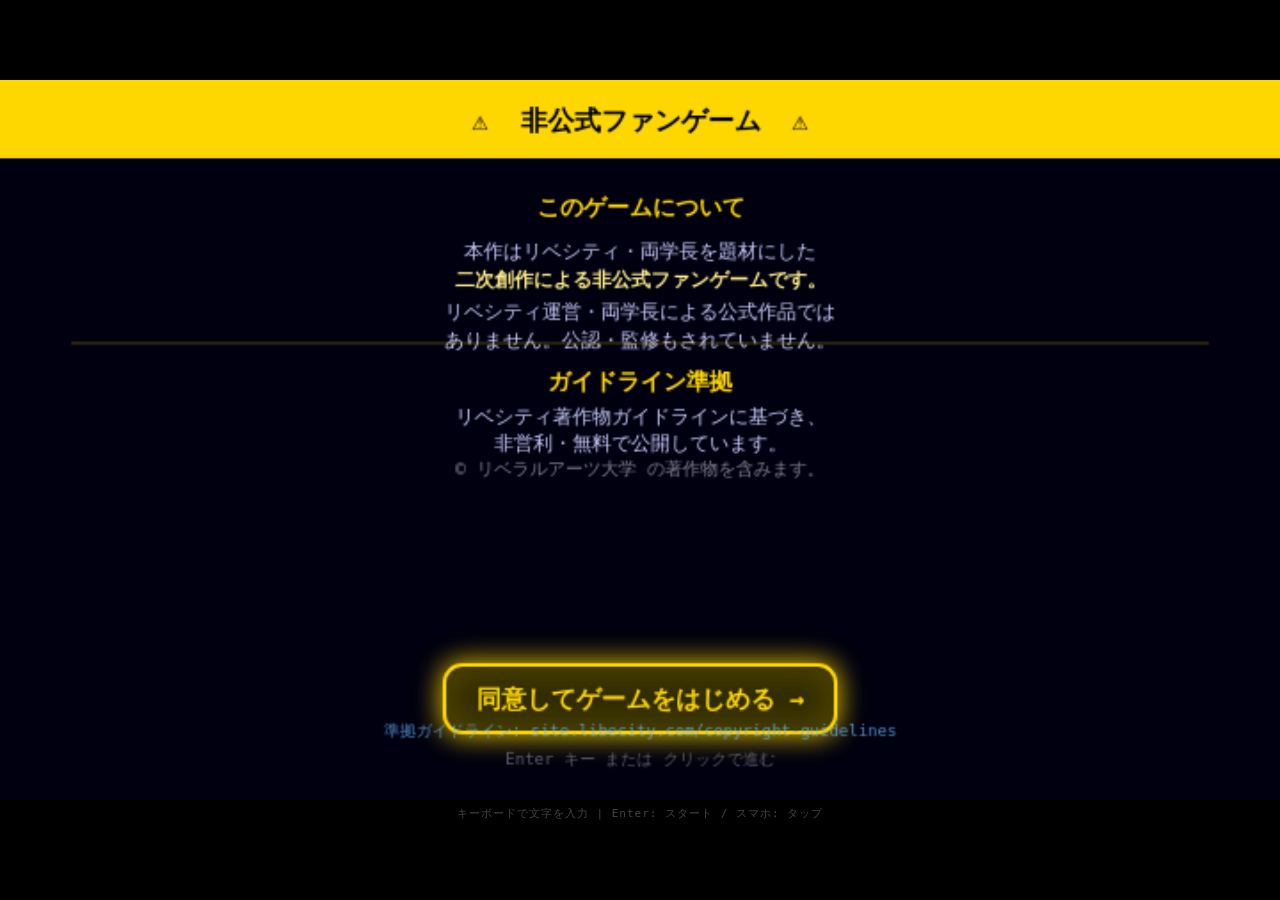
==== commit b5f38522: "ステージ開始時に入力方法の注意書きオーバーレイを表示" ====
--- a/vitaminD_typing.html
+++ b/vitaminD_typing.html
@@ -596,9 +596,10 @@
   const pool=[...db].slice(lo,Math.min(hi+1,db.length)).sort(()=>Math.random()-0.5);
   G.wordQueue=pool.slice(0,st.wordCount).sort((a,b)=>a.word.length-b.word.length);
   G.wordsLeft=G.wordQueue.length;G.flickTyped='';
-  nextWord();G.phase='fight';
+  nextWord();
   G.playerHp=dd.playerHp;G.playerMaxHp=dd.playerHp;G.dispPlayerHp=dd.playerHp;
   stopChip();setBGMPitch(1.0);startBGM();SFX.fight();
+  G.stageIntroTimer=150;G.phase='stageintro';
   if(idx===4)unlockAchievement('stage5');
 }
 
@@ -1611,6 +1612,30 @@
     drawAchievements();drawNonOfficialBadge();
   }
   else if(G.phase==='paused'){drawBG();drawLion(178,222,'idle');drawEnemy(542,222,'idle');drawHUD();drawWordPanel();drawPause();drawAchievements();drawNonOfficialBadge();}
+  else if(G.phase==='stageintro'){
+    drawBG();drawLion(178,222,'idle');drawEnemy(542,222,'idle');drawHUD();drawNonOfficialBadge();
+    G.stageIntroTimer--;
+    if(G.stageIntroTimer<=0){G.phase='fight';}
+    else{
+      const t=G.stageIntroTimer;const alpha=t>120?Math.min(1,(150-t)/30):t<40?t/40:1;
+      ctx.save();ctx.globalAlpha=alpha*0.88;
+      ctx.fillStyle='rgba(0,0,20,0.92)';ctx.beginPath();ctx.roundRect(W/2-240,H/2-52,480,104,14);ctx.fill();
+      ctx.strokeStyle='rgba(100,180,255,0.6)';ctx.lineWidth=1.5;ctx.beginPath();ctx.roundRect(W/2-240,H/2-52,480,104,14);ctx.stroke();
+      ctx.globalAlpha=alpha;
+      const isKana=inputMode==='smartphone'&&G.stageIdx===0;
+      const isRoma=inputMode==='smartphone'&&G.stageIdx>0;
+      ctx.fillStyle='#FFD700';ctx.font='bold 15px "Hiragino Sans","Yu Gothic",monospace';ctx.textAlign='center';
+      ctx.fillText(`STAGE ${G.stageIdx+1}`,W/2,H/2-28);
+      ctx.fillStyle='#ffffff';ctx.font='bold 13px "Hiragino Sans","Yu Gothic",monospace';
+      if(isKana) ctx.fillText('📱 ひらがな入力でタイプ！',W/2,H/2+2);
+      else if(isRoma) ctx.fillText('⌨️ ローマ字入力に切り替わり！',W/2,H/2+2);
+      else ctx.fillText('⌨️ キーボードでタイプ！',W/2,H/2+2);
+      ctx.fillStyle='rgba(160,200,255,0.7)';ctx.font='11px monospace';
+      if(isKana) ctx.fillText('フリックで1文字ずつ入力してね',W/2,H/2+26);
+      else if(isRoma) ctx.fillText('英語をアルファベットで打ってね（例: love → l-o-v-e）',W/2,H/2+26);
+      ctx.restore();
+    }
+  }
   else if(G.phase==='resuming'){
     drawBG();drawLion(178,222,'idle');drawEnemy(542,222,'idle');drawHUD();drawWordPanel();
     G.resumeCountdown--;
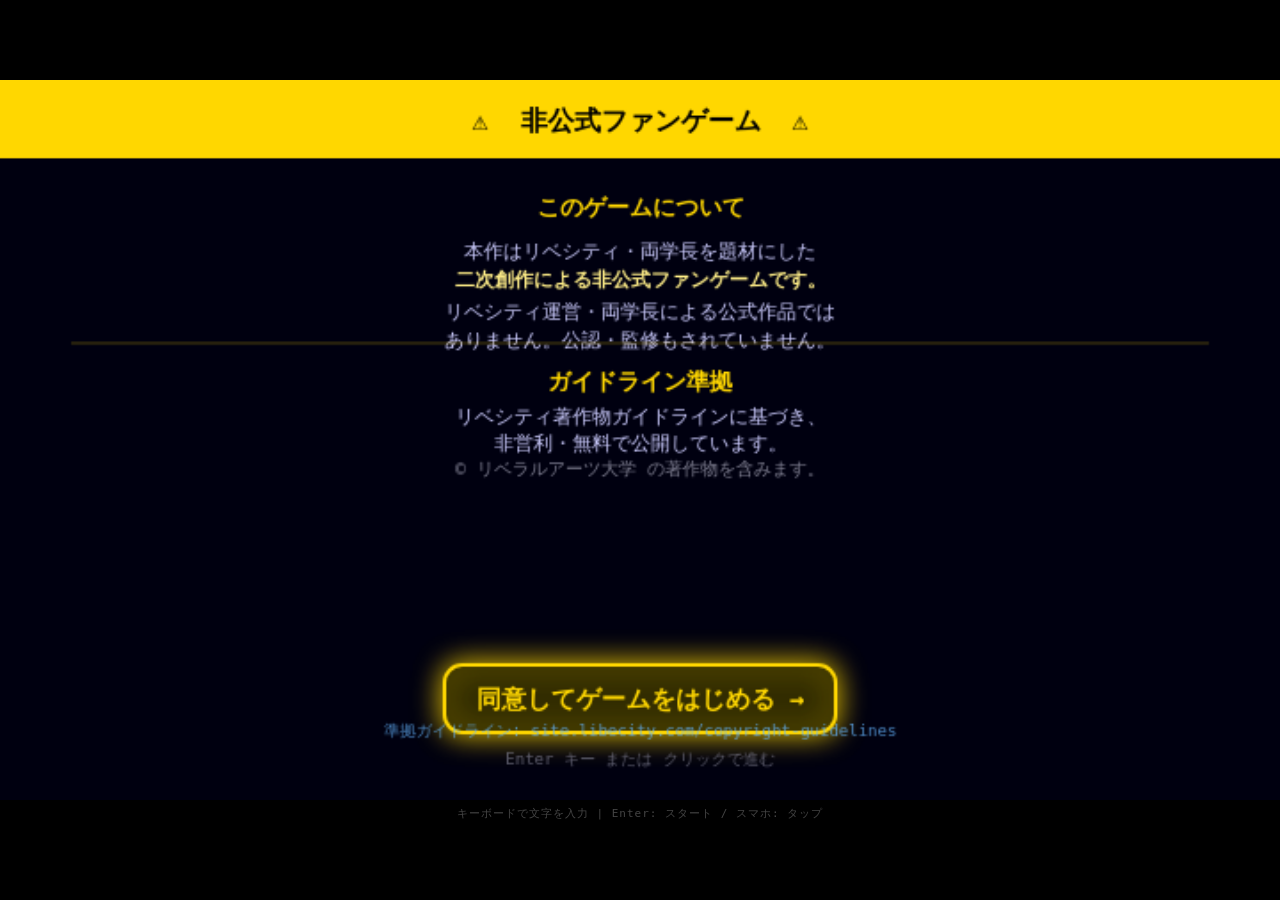
==== commit 6e89a063: "商流拳：次の文字を画面中央に72px巨大オレンジ表示" ====
--- a/vitaminD_typing.html
+++ b/vitaminD_typing.html
@@ -1027,34 +1027,61 @@
     ctx.fillText('⬇ これをタイピングすると 商流拳 が発動！',W/2,py-15);ctx.shadowBlur=0;
     ctx.fillStyle='#ff6600';ctx.font='bold 11px monospace';ctx.textAlign='center';ctx.shadowBlur=8;ctx.shadowColor='#ff3300';
     ctx.fillText('⚡ 商流拳発動！名言を打て！',W/2,py+16);ctx.shadowBlur=0;
+    // ── 次の文字を画面中央に巨大表示 ──
+    const useFlickNow=inputMode==='smartphone';
+    const typedNow=useFlickNow?G.flickTyped:word.word.slice(0,G.typedIndex);
+    const nextCh=word.word.slice(typedNow.length)[0];
+    if(nextCh){
+      const pulse=0.75+0.25*Math.sin(G.frameN*0.18);
+      const bx=W/2-70,by=H/2-90,bw=140,bh=110;
+      ctx.save();
+      ctx.shadowBlur=40*pulse;ctx.shadowColor='#ff6600';
+      ctx.fillStyle=`rgba(20,5,0,${0.92+0.05*pulse})`;
+      ctx.beginPath();ctx.roundRect(bx,by,bw,bh,16);ctx.fill();
+      ctx.strokeStyle=`rgba(255,${Math.floor(120+80*pulse)},0,1)`;ctx.lineWidth=3;
+      ctx.beginPath();ctx.roundRect(bx,by,bw,bh,16);ctx.stroke();
+      ctx.fillStyle='rgba(255,200,100,0.8)';ctx.font='bold 11px "Hiragino Sans",monospace';ctx.textAlign='center';
+      ctx.fillText('次はコレ！',W/2,by+20);
+      ctx.font=`bold 72px "Hiragino Sans","Yu Gothic",monospace`;
+      ctx.fillStyle=`rgba(255,${Math.floor(160+95*pulse)},0,1)`;
+      ctx.shadowBlur=30*pulse;ctx.shadowColor='#ffaa00';
+      ctx.fillText(nextCh,W/2,by+92);
+      ctx.restore();
+    }
   }
   ctx.fillStyle=G.isShohouMode?'rgba(255,160,60,0.9)':'rgba(255,215,0,0.75)';
   ctx.font=`bold 17px "Hiragino Sans","Yu Gothic",monospace`;ctx.textAlign='center';
   ctx.fillText(word.jp,W/2,py+(G.isShohouMode?34:30));
   const w=word.word;
   const textY=py+(G.isShohouMode?84:78);
-  if(inputMode==='smartphone'){
-    // スマホ：ひらがな全体表示＋入力済みをハイライト
-    const typed=G.flickTyped;const remaining=w.slice(typed.length);
-    ctx.font='bold 34px "Hiragino Sans","Yu Gothic",monospace';ctx.textAlign='center';
+  const useFlick=inputMode==='smartphone'&&(G.stageIdx===0||G.isShohouMode);
+  {
+    // 共通描画（PC・スマホ2面以降はtypedIndex、スマホ1面・商流拳はflickTyped）
+    const typed=useFlick?G.flickTyped:w.slice(0,G.typedIndex);
+    const remaining=w.slice(typed.length);
+    const font=useFlick?'bold 34px "Hiragino Sans","Yu Gothic",monospace':'bold 42px monospace';
+    ctx.font=font;ctx.textAlign='center';
     const totalW=ctx.measureText(w).width;let curX=W/2-totalW/2;
     ctx.fillStyle='#FFD700';ctx.shadowBlur=12;ctx.shadowColor='#FFD700';
     typed.split('').forEach(ch=>{const cw=ctx.measureText(ch).width;ctx.fillText(ch,curX+cw/2,textY);curX+=cw;});
     ctx.shadowBlur=0;
-    if(remaining.length>0){const nextCh=remaining[0];const cw=ctx.measureText(nextCh).width;ctx.fillStyle='#ffffff';ctx.shadowBlur=10;ctx.shadowColor='#8888ff';ctx.fillText(nextCh,curX+cw/2,textY);ctx.shadowBlur=0;curX+=cw;}
+    if(remaining.length>0){
+      const nextCh=remaining[0];const cw=ctx.measureText(nextCh).width;
+      // 商流拳：次の文字を特に強調
+      if(G.isShohouMode){
+        const pulse=0.8+0.2*Math.sin(G.frameN*0.2);
+        ctx.fillStyle=`rgba(255,${Math.floor(180+75*pulse)},0,1)`;
+        ctx.shadowBlur=18*pulse;ctx.shadowColor='#ffaa00';
+      }else{ctx.fillStyle='#ffffff';ctx.shadowBlur=10;ctx.shadowColor='#8888ff';}
+      ctx.fillText(nextCh,curX+cw/2,textY);ctx.shadowBlur=0;curX+=cw;
+    }
     ctx.fillStyle='rgba(170,170,200,0.42)';
     remaining.slice(1).split('').forEach(ch=>{const cw=ctx.measureText(ch).width;ctx.fillText(ch,curX+cw/2,textY);curX+=cw;});
-  }else{
-    // PC：ローマ字1文字ずつ
-    const typed=w.slice(0,G.typedIndex);const remaining=w.slice(G.typedIndex);
-    ctx.font='bold 42px monospace';ctx.textAlign='center';
-    const totalW=ctx.measureText(w).width;let curX=W/2-totalW/2;
-    ctx.fillStyle='#FFD700';ctx.shadowBlur=12;ctx.shadowColor='#FFD700';
-    typed.split('').forEach(ch=>{const cw=ctx.measureText(ch).width;ctx.fillText(ch,curX+cw/2,textY);curX+=cw;});
-    ctx.shadowBlur=0;
-    if(remaining.length>0){const nextCh=remaining[0];const cw=ctx.measureText(nextCh).width;ctx.fillStyle='#ffffff';ctx.shadowBlur=10;ctx.shadowColor='#8888ff';ctx.fillText(nextCh,curX+cw/2,textY);ctx.shadowBlur=0;curX+=cw;}
-    ctx.fillStyle='rgba(170,170,200,0.42)';
-    remaining.slice(1).split('').forEach(ch=>{const cw=ctx.measureText(ch).width;ctx.fillText(ch,curX+cw/2,textY);curX+=cw;});
+    // 商流拳スマホ：ひらがな入力ヒント
+    if(G.isShohouMode&&inputMode==='smartphone'){
+      ctx.fillStyle='rgba(255,200,100,0.7)';ctx.font='10px monospace';ctx.textAlign='center';
+      ctx.fillText('← ひらがなフリックで打ってね',W/2,py+ph-8);
+    }
   }
   ctx.fillStyle='rgba(150,150,180,0.65)';ctx.font='9px monospace';ctx.textAlign='right';ctx.fillText(`残り ${G.wordQueue.length+1}語`,px+pw-10,py+ph-10);
   if(G.wordQueue.length>0&&!G.isShohouMode){
@@ -1784,18 +1811,29 @@
 mobileInput.addEventListener('compositionstart',()=>{composing=true;});
 mobileInput.addEventListener('compositionend',e=>{composing=false;});
 mobileInput.addEventListener('input',e=>{
-  if(inputMode==='smartphone'&&G.stageIdx===0){
-    // 1面：ひらがなフリック入力
+  if(inputMode==='smartphone'){
+    if(G.stageIdx===0||G.isShohouMode){
+      // 1面 or 商流拳：ひらがなフリック
+      AC.resume();
+      const val=mobileInput.value;
+      if(val.length>flickLastLen){
+        const newChars=[...val.slice(flickLastLen)].filter(ch=>/[\u3041-\u3096\u30A1-\u30F6ー]/.test(ch));
+        flickLastLen=val.length;
+        newChars.forEach(ch=>processFlickChar(ch));
+      }else{flickLastLen=val.length;}
+      return;
+    }
+    // 2面以降：アルファベット value追跡（フリック式）
+    if(composing)return;
     AC.resume();
     const val=mobileInput.value;
     if(val.length>flickLastLen){
-      const newChars=[...val.slice(flickLastLen)].filter(ch=>/[\u3041-\u3096\u30A1-\u30F6ー]/.test(ch));
+      const newChars=val.slice(flickLastLen).toLowerCase();
       flickLastLen=val.length;
-      newChars.forEach(ch=>processFlickChar(ch));
+      [...newChars].forEach(ch=>{if(/[a-z0-9_]/.test(ch))handleKey(ch,'Key'+ch.toUpperCase());});
     }else{flickLastLen=val.length;}
     return;
   }
-  // 2面以降：ローマ字入力（PCと同じ）
   if(composing)return;
   const val=e.data;if(!val)return;
   AC.resume();handleKey(val.toLowerCase(),'Key'+val.toUpperCase());mobileInput.value='';
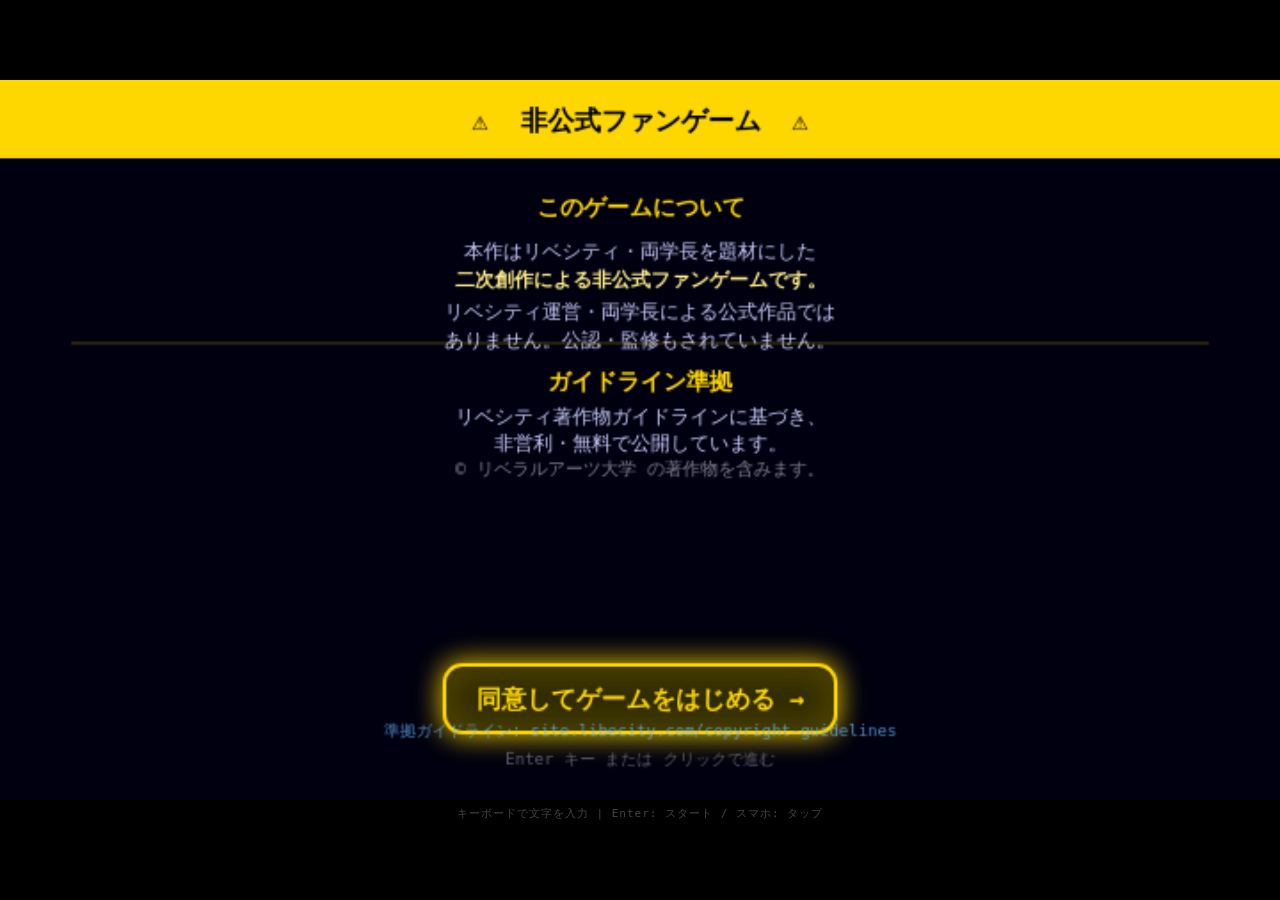
==== commit e128fdca: "Fix 商流拳 next-char display: always track via typedIndex, route smartphone shohou to romaji input" ====
--- a/vitaminD_typing.html
+++ b/vitaminD_typing.html
@@ -1028,9 +1028,7 @@
     ctx.fillStyle='#ff6600';ctx.font='bold 11px monospace';ctx.textAlign='center';ctx.shadowBlur=8;ctx.shadowColor='#ff3300';
     ctx.fillText('⚡ 商流拳発動！名言を打て！',W/2,py+16);ctx.shadowBlur=0;
     // ── 次の文字を画面中央に巨大表示 ──
-    const useFlickNow=inputMode==='smartphone';
-    const typedNow=useFlickNow?G.flickTyped:word.word.slice(0,G.typedIndex);
-    const nextCh=word.word.slice(typedNow.length)[0];
+    const nextCh=word.word[G.typedIndex];
     if(nextCh){
       const pulse=0.75+0.25*Math.sin(G.frameN*0.18);
       const bx=W/2-70,by=H/2-90,bw=140,bh=110;
@@ -1054,7 +1052,7 @@
   ctx.fillText(word.jp,W/2,py+(G.isShohouMode?34:30));
   const w=word.word;
   const textY=py+(G.isShohouMode?84:78);
-  const useFlick=inputMode==='smartphone'&&(G.stageIdx===0||G.isShohouMode);
+  const useFlick=inputMode==='smartphone'&&G.stageIdx===0&&!G.isShohouMode;
   {
     // 共通描画（PC・スマホ2面以降はtypedIndex、スマホ1面・商流拳はflickTyped）
     const typed=useFlick?G.flickTyped:w.slice(0,G.typedIndex);
@@ -1080,7 +1078,7 @@
     // 商流拳スマホ：ひらがな入力ヒント
     if(G.isShohouMode&&inputMode==='smartphone'){
       ctx.fillStyle='rgba(255,200,100,0.7)';ctx.font='10px monospace';ctx.textAlign='center';
-      ctx.fillText('← ひらがなフリックで打ってね',W/2,py+ph-8);
+      ctx.fillText('← アルファベットをフリック入力してね',W/2,py+ph-8);
     }
   }
   ctx.fillStyle='rgba(150,150,180,0.65)';ctx.font='9px monospace';ctx.textAlign='right';ctx.fillText(`残り ${G.wordQueue.length+1}語`,px+pw-10,py+ph-10);
@@ -1812,8 +1810,8 @@
 mobileInput.addEventListener('compositionend',e=>{composing=false;});
 mobileInput.addEventListener('input',e=>{
   if(inputMode==='smartphone'){
-    if(G.stageIdx===0||G.isShohouMode){
-      // 1面 or 商流拳：ひらがなフリック
+    if(G.stageIdx===0&&!G.isShohouMode){
+      // 1面のみ：ひらがなフリック（商流拳はローマ字入力）
       AC.resume();
       const val=mobileInput.value;
       if(val.length>flickLastLen){
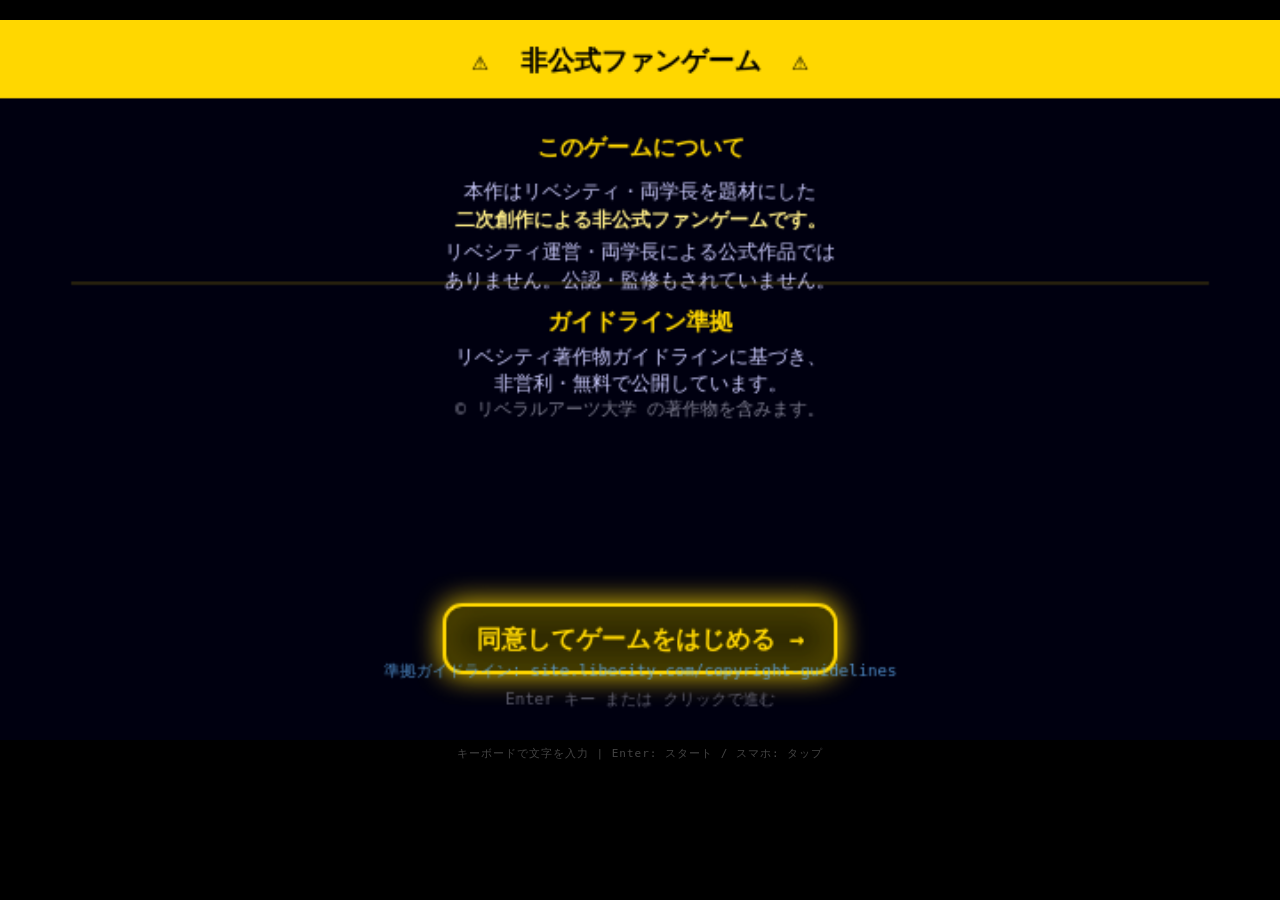
==== commit 7dfcf19c: "PC版：画面を上寄せに変更" ====
--- a/vitaminD_typing.html
+++ b/vitaminD_typing.html
@@ -5,7 +5,7 @@
 <title>リベシティ TYPING FIGHTER</title>
 <style>
 *{margin:0;padding:0;box-sizing:border-box;}
-body{background:#000;display:flex;flex-direction:column;align-items:center;justify-content:center;min-height:100vh;font-family:'Hiragino Sans','Yu Gothic',monospace;}
+body{background:#000;display:flex;flex-direction:column;align-items:center;justify-content:flex-start;padding-top:20px;min-height:100vh;font-family:'Hiragino Sans','Yu Gothic',monospace;}
 canvas{display:block;touch-action:none;}
 #hint{color:#444;font-size:11px;margin-top:6px;letter-spacing:1px;}
 #mobileInput{position:fixed;left:-9999px;top:0;opacity:0;width:1px;height:1px;}
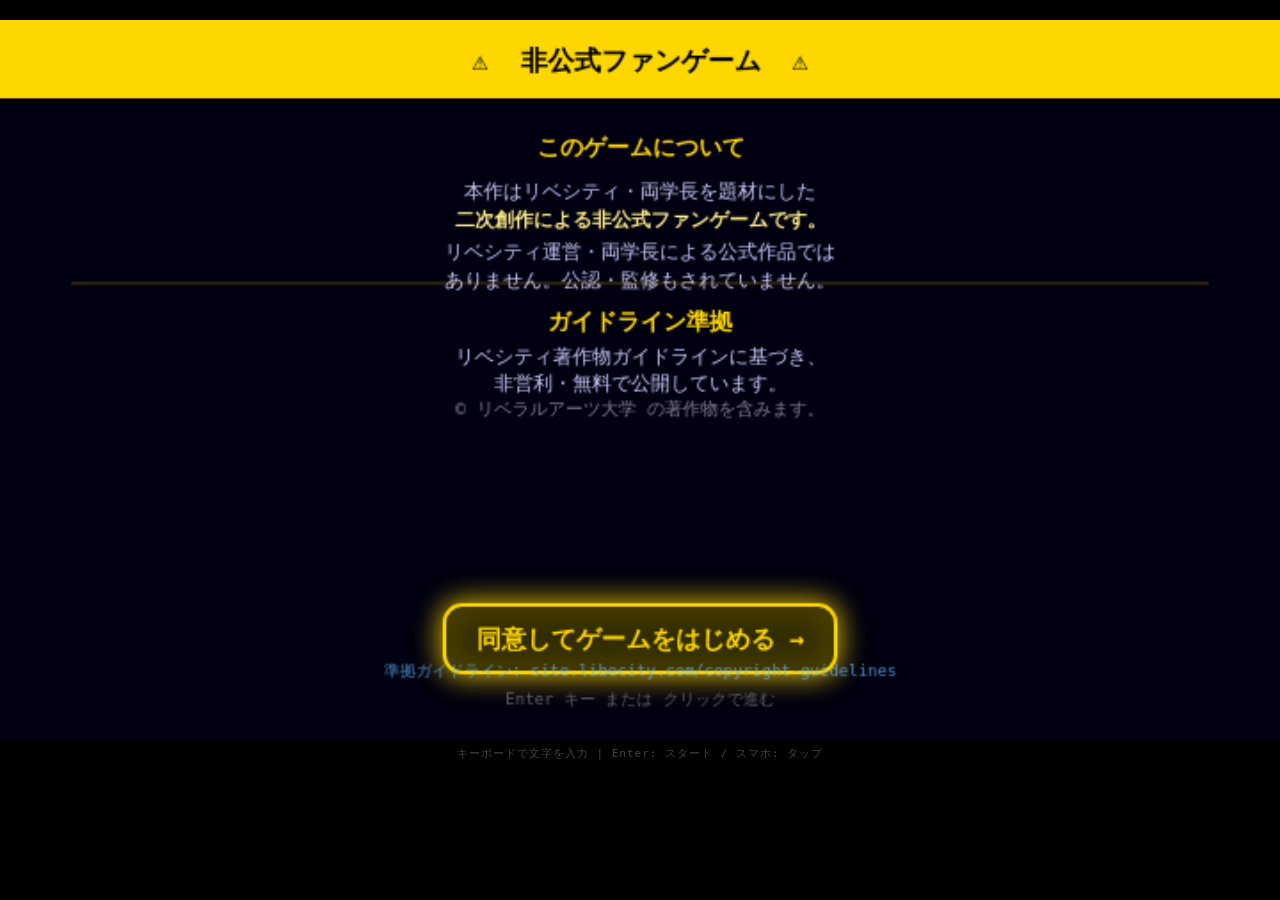
==== commit 93b7a60d: "vitaminD_typing: 打撃SE強化＆ワード追加＆インパクト演出 - ドスッとした打撃音 / 1キーごとの軽打撃音 / ミスカウンター音を追加 - 「小金持ち山5000万」関連ワードを追加 " ====
--- a/vitaminD_typing.html
+++ b/vitaminD_typing.html
@@ -61,7 +61,7 @@
 const AC=new (window.AudioContext||window.webkitAudioContext)();
 const masterGain=AC.createGain();masterGain.gain.value=0.9;masterGain.connect(AC.destination);
 const sfxGain=AC.createGain();sfxGain.gain.value=0.7;sfxGain.connect(masterGain);
-const bgmGain=AC.createGain();bgmGain.gain.value=0.5;bgmGain.connect(masterGain);
+const bgmGain=AC.createGain();bgmGain.gain.value=0.25;bgmGain.connect(masterGain);
 let bgmAudio=null,bgmPlaying=false,bgmPitchRate=1.0;
 
 function osc(f,d,type='sine',v=0.3,delay=0,sweep=null,dest=sfxGain){
@@ -92,8 +92,20 @@
     osc(400+idx*(600/Math.max(len-1,1)),0.025,'sine',0.08);
   },
   wrong:()=>{osc(90,0.18,'sawtooth',0.28,0,45);osc(55,0.22,'square',0.18,0,30);nz(0.14,0.25,200);},
-  wordClear:()=>{[523,659,784,1047].forEach((f,i)=>{osc(f,0.18,'sine',0.18,i*0.06);});nz(0.1,0.12,800);},
+  wordClear:()=>{
+    // ドスッとした打撃音 + 上昇SE
+    osc(48,0.10,'sine',1.0,0,22);osc(95,0.06,'sine',0.65,0.01,40);nz(0.09,0.85,350);
+    setTimeout(()=>{[523,659,784,1047].forEach((f,i)=>{osc(f,0.16,'sine',0.16,i*0.055);});nz(0.08,0.10,900);},60);
+  },
+  hit:()=>{
+    // 1キー正解ごとの軽い打撃音
+    osc(55,0.04,'sine',0.55,0,28);nz(0.04,0.35,280);
+  },
   enemyAtk:()=>{osc(80,0.25,'sawtooth',0.28,0,40);nz(0.18,0.22,250);osc(180,0.12,'square',0.12,0.05);},
+  missCounterAtk:()=>{
+    // ミス時の敵カウンター打撃音（鋭く短く）
+    osc(70,0.06,'sawtooth',0.55,0,35);nz(0.07,0.45,220);osc(140,0.04,'square',0.22,0.02);
+  },
   ko:()=>{[784,659,523,392,261].forEach((f,i)=>{osc(f,0.25,'sine',0.25,i*0.09);});osc(100,0.4,'sawtooth',0.3,0,50);nz(0.35,0.3,400);},
   clear:()=>{
     [523,659,784,1047,784,1047,1319,1047,1319,1568].forEach((f,i)=>{osc(f,0.28,'sine',0.3,i*0.08);});
@@ -112,7 +124,7 @@
   combo10:()=>{[880,1100,1320].forEach((f,i)=>{osc(f,0.15,'sine',0.32,i*0.05);});},
 };
 
-function startBGM(){stopBGM();bgmAudio=new Audio('Escort.mp3');bgmAudio.loop=true;bgmAudio.volume=0.45;bgmPlaying=true;bgmAudio.play().catch(e=>console.warn('BGM:',e));}
+function startBGM(){stopBGM();bgmAudio=new Audio('Escort.mp3');bgmAudio.loop=true;bgmAudio.volume=0.22;bgmPlaying=true;bgmAudio.play().catch(e=>console.warn('BGM:',e));}
 function stopBGM(){bgmPlaying=false;if(bgmAudio){bgmAudio.pause();bgmAudio.currentTime=0;bgmAudio=null;}}
 function setBGMPitch(r){bgmPitchRate=r;if(bgmAudio)bgmAudio.playbackRate=r;}
 
@@ -121,7 +133,7 @@
   // Escortを一時停止（currentTimeは保持）
   if(bgmAudio){bgmAudio.pause();}
   shohouBGM=new Audio('Thunderbolt.mp3');
-  shohouBGM.loop=true;shohouBGM.volume=0.62;
+  shohouBGM.loop=true;shohouBGM.volume=0.31;
   shohouBGM.play().catch(e=>console.warn('shohouBGM:',e));
 }
 function stopShohouBGM(){
@@ -139,7 +151,7 @@
   const file=files[type];if(!file)return;
   chipAudio=new Audio(file);
   chipAudio.loop=(type!=='gameover');
-  chipAudio.volume=type==='gameover'?0.5:0.48;
+  chipAudio.volume=type==='gameover'?0.25:0.24;
   chipAudio.play().catch(e=>console.warn('chipBGM:',e));
 }
 
@@ -306,6 +318,8 @@
   {word:'kogane_1000man',jp:'まず1000万を貯めろ！',dmg:95},
   {word:'invest_now_24',jp:'今すぐ投資を始めろ！24',dmg:102},
   {word:'black_lion_9lives',jp:'ブラック学長に9つの命あり',dmg:108},
+  {word:'kogane5000man',jp:'🏔️ 小金持ち山の頂上は5000万！',dmg:115},
+  {word:'fire5000man',jp:'💰 5000万円で経済的自由を掴め！',dmg:118},
   {word:'fire_7_24_365',jp:'FIRE達成で365日自由！',dmg:112},
   {word:'zx_cogane_cv',jp:'行動なくして資産なし！',dmg:105},
   {word:'bn_million_1',jp:'億り人への第一歩！',dmg:98},
@@ -341,25 +355,14 @@
   {word:'のりこえる',jp:'💥 乗り越える',dmg:16},
 ];
 
-// ── 商流拳ワード（学長名言・優先順序付き）──
-let shohouPriorityIdx=0;
+// ── 商流拳ワード（固定5ワード・順番通り繰り返し）──
+let shohouWordIdx=0;
 const SHOHOU_WORDS=[
-  // priority=trueは最初の商流拳で必ず出る
-  {word:'kyougajinseideichibanwakaihi',jp:'今日が人生で一番若い日！',dmg:95,priority:true},
-  {word:'shakkinnankasunjane',jp:'借金なんかすんじゃねえ！',dmg:90,priority:true},
-  {word:'jiyuunaseikatsu',jp:'自由な生活を手に入れる',dmg:90},
-  {word:'okanenobenkyou',jp:'お金の勉強をしよう',dmg:75},
-  {word:'fukugyoudejiyu',jp:'副業で自由を掴め',dmg:85},
-  {word:'koudounakunai',jp:'行動なくして自由なし',dmg:88},
-  {word:'fukurinomahou',jp:'複利の魔法を信じろ',dmg:85},
-  {word:'ribecitynikoi',jp:'リベシティに来い！',dmg:80},
-  {word:'okanehashudan',jp:'お金は手段であり目的じゃない',dmg:92},
-  {word:'koganeyamaisshoninoborouna',jp:'🏔️ 小金持ち山一緒に登ろうな！',dmg:90},
-  {word:'claudecodetsukaiya',jp:'💻 クロードコード使えや！',dmg:88},
-  {word:'hitoniaiya',jp:'🤝 人に会いや！',dmg:78},
-  {word:'osuhayareya',jp:'🔥 オスはやれや！',dmg:82},
-  {word:'tsureka',jp:'👥 つれか！',dmg:70},
-  {word:'joshinominasanhagu',jp:'🤗 女子の皆さんハグ！',dmg:84},
+  {word:'hokenhairimasho',             jp:'保険に入りましょー',              dmg:80},
+  {word:'shukudairisutoyareya',         jp:'📋 宿題リストやれや！',           dmg:82},
+  {word:'osuhayareya',                  jp:'🔥 オスはやれや！',               dmg:82},
+  {word:'hitoniaiya',                   jp:'🤝 人に会いや！',                 dmg:78},
+  {word:'kyougajinseideichibanwakaihi', jp:'今日が人生で一番若い日！',         dmg:95},
 ];
 
 // ── 難易度 ──
@@ -403,7 +406,7 @@
   ['詐欺…見抜かれただと…！','うまい話には…罠があったか…'],
   ['保険の…見直しは…させん！','不要な保険料で…稼いでたのに…'],
   ['完璧な手数料プランが…崩れた…','お客様の資産は…私の収益に…'],
-  ['学長の…力で…負けるとは…','複利の…真の力…恐るべし…！'],
+  ['学長の…力で…負けるとは…','5000万円…小金持ち山の頂上…恐るべし…！'],
 ];
 let STAGES=STAGES_BASE;
 function applyDifficulty(diff){
@@ -552,6 +555,43 @@
   if(Math.abs(zoomScale-zoomTargetScale)<0.001)zoomScale=zoomTargetScale;
   if(lightningTimer>0)lightningTimer--;
 }
+// ── インパクトライン（放射状の打撃線）──
+let impactLines=[];
+function addImpact(x,y,count=14,color='#FFD700'){
+  impactLines.push({x,y,count,color,timer:18,maxTimer:18});
+}
+function drawImpactLines(){
+  impactLines=impactLines.filter(im=>{
+    im.timer--;
+    const a=im.timer/im.maxTimer;
+    const alpha=a>0.5?1:(a*2);
+    ctx.save();ctx.globalAlpha=alpha;
+    ctx.strokeStyle=im.color;ctx.shadowBlur=14;ctx.shadowColor=im.color;
+    for(let i=0;i<im.count;i++){
+      const ang=(i/im.count)*Math.PI*2+(im.timer*0.05);
+      const r1=18+(1-a)*12;const r2=r1+(1-a)*55+Math.random()*20;
+      ctx.lineWidth=2.5*(a);
+      ctx.beginPath();ctx.moveTo(im.x+Math.cos(ang)*r1,im.y+Math.sin(ang)*r1);
+      ctx.lineTo(im.x+Math.cos(ang)*r2,im.y+Math.sin(ang)*r2);ctx.stroke();
+    }
+    ctx.shadowBlur=0;ctx.restore();
+    return im.timer>0;
+  });
+}
+
+// ── 敵ヒット白フラッシュ ──
+let enemyHitFlash=0;
+function triggerEnemyHitFlash(){enemyHitFlash=10;}
+function drawEnemyHitFlash(x,y){
+  if(enemyHitFlash<=0)return;
+  enemyHitFlash--;
+  const a=enemyHitFlash/10;
+  ctx.save();ctx.globalAlpha=a*0.85;ctx.fillStyle='#ffffff';
+  ctx.shadowBlur=30*a;ctx.shadowColor='#ffffff';
+  ctx.beginPath();ctx.ellipse(x,y-30,45,70,0,0,Math.PI*2);ctx.fill();
+  ctx.shadowBlur=0;ctx.restore();
+}
+
 function drawLightning(x1,y1,x2,y2,alpha=1){
   ctx.save();ctx.globalAlpha=alpha;ctx.strokeStyle='#88aaff';ctx.lineWidth=2;ctx.shadowBlur=12;ctx.shadowColor='#4466ff';
   ctx.beginPath();ctx.moveTo(x1,y1);
@@ -575,7 +615,7 @@
   hitstop:0,playerHurt:0,enemyHurt:0,playerAtk:0,enemyKoTimer:0,
   dispPlayerHp:100,dispEnemyHp:0,frameN:0,
   superGauge:0,superActive:0,superFlash:0,
-  isShohouMode:false,shohouWord:null,
+  isShohouMode:false,shohouWord:null,shohouIntroTimer:0,
   wordStartTime:0,wpmHistory:[],currentWpm:0,
   prevPhase:'fight',resumeCountdown:0,
   stageNoDamage:true,shohouUsed:false,
@@ -589,7 +629,7 @@
   G.stageIdx=idx;G.enemyHp=st.enemyHp;G.enemyMaxHp=st.enemyHp;G.dispEnemyHp=st.enemyHp;
   G.atkTimer=st.atkInterval;G.combo=0;G.comboTimer=0;G.comboMax=0;
   G.wrongFlash=0;G.hitstop=0;G.playerHurt=0;G.enemyHurt=0;G.playerAtk=0;
-  G.superGauge=0;G.superActive=0;G.superFlash=0;G.isShohouMode=false;G.shohouWord=null;
+  G.superGauge=0;G.superActive=0;G.superFlash=0;G.isShohouMode=false;G.shohouWord=null;G.shohouIntroTimer=0;
   G.wpmHistory=[];G.currentWpm=0;G.stageNoDamage=true;G.shohouUsed=false;
   const [lo,hi]=st.wordLevel;
   const db=(inputMode==='smartphone'&&idx===0)?WORD_DB_KANA:WORD_DB;
@@ -617,14 +657,8 @@
 
 function startShohouMode(){
   if(G.superGauge<100||G.superActive>0)return;
-  const priorities=SHOHOU_WORDS.filter(w=>w.priority);
-  let sw;
-  if(shohouPriorityIdx<priorities.length){
-    sw=priorities[shohouPriorityIdx++];
-  }else{
-    const rest=SHOHOU_WORDS.filter(w=>!w.priority);
-    sw=rest[Math.floor(Math.random()*rest.length)];
-  }
+  const sw=SHOHOU_WORDS[shohouWordIdx%SHOHOU_WORDS.length];
+  shohouWordIdx++;
   G.isShohouMode=true;G.shohouWord=sw;G.typedIndex=0;G.superActive=1;
 }
 
@@ -722,6 +756,24 @@
   ctx.fillStyle='#d08818';ctx.beginPath();ctx.ellipse(-14,-16,8,9,0.3,0,Math.PI*2);ctx.fill();ctx.beginPath();ctx.ellipse(14,-16,8,9,-0.3,0,Math.PI*2);ctx.fill();
   ctx.fillStyle='#ff9090';ctx.beginPath();ctx.ellipse(-14,-16,4.5,6,0.3,0,Math.PI*2);ctx.fill();ctx.beginPath();ctx.ellipse(14,-16,4.5,6,-0.3,0,Math.PI*2);ctx.fill();
   ctx.fillStyle='#FFD700';ctx.shadowBlur=6;ctx.shadowColor='#FFD700';ctx.font='bold 10px sans-serif';ctx.textAlign='center';ctx.fillText('¥',0,-11);ctx.shadowBlur=0;
+
+  // 勝利時：右拳から炎エフェクト
+  if(state==='win'){
+    const fistX=30;const fistY=-44+winJump*0.5;
+    const pulse=Math.sin(t*0.18)*0.5+0.5;
+    for(let i=0;i<3;i++){
+      const fi=i/3;const fr=8+fi*14+pulse*6;
+      const fa=0.9-fi*0.3;
+      const fc=i===0?'#fff':i===1?'#FFD700':'#ff6600';
+      ctx.shadowBlur=18+fi*10;ctx.shadowColor=fc;ctx.fillStyle=fc;
+      ctx.globalAlpha=fa*(0.7+pulse*0.3);
+      ctx.beginPath();
+      ctx.ellipse(fistX,fistY-fr*0.4-fi*8,fr*0.55,fr,0,0,Math.PI*2);
+      ctx.fill();
+    }
+    ctx.globalAlpha=1;ctx.shadowBlur=0;
+  }
+
   ctx.restore();
 }
 
@@ -1089,6 +1141,29 @@
   }
 }
 
+// ── 商流拳イントロテロップ ──
+function drawShohouIntro(){
+  if(G.shohouIntroTimer<=0)return;
+  const t=G.shohouIntroTimer;const maxT=90;
+  const alpha=t>70?Math.min(1,(maxT-t)/20):t<20?t/20:1;
+  ctx.save();ctx.globalAlpha=alpha;
+  // 暗転オーバーレイ
+  ctx.fillStyle='rgba(0,0,0,0.72)';ctx.fillRect(0,0,W,H);
+  // 枠
+  ctx.shadowBlur=30;ctx.shadowColor='#ff6600';
+  ctx.strokeStyle='#ff8800';ctx.lineWidth=2;
+  ctx.beginPath();ctx.roundRect(W/2-260,H/2-48,520,96,12);ctx.stroke();
+  // テロップ
+  const pulse=Math.sin(G.frameN*0.25)*0.08+0.92;
+  ctx.scale(pulse,pulse);ctx.translate(W/2*(1-pulse),H/2*(1-pulse));
+  ctx.fillStyle='#ffffff';ctx.font='bold 13px "Hiragino Sans","Yu Gothic",monospace';ctx.textAlign='center';
+  ctx.fillText('⚡ 商流拳ゲージMAX！',W/2,H/2-14);
+  ctx.shadowBlur=20;ctx.shadowColor='#ff4400';
+  ctx.fillStyle='#FFD700';ctx.font='bold 28px "Hiragino Sans","Yu Gothic",monospace';
+  ctx.fillText('商流拳モード突入！！',W/2,H/2+22);
+  ctx.shadowBlur=0;ctx.restore();
+}
+
 // ── 商流拳エフェクト（MAX演出）──
 let shohouTimer=0;
 function drawShohouEffect(){
@@ -1603,6 +1678,15 @@
   }
   else if(G.phase==='fight'){
     if(G.hitstop>0){G.hitstop--;}
+    else if(G.shohouIntroTimer>0){
+      G.shohouIntroTimer--;
+      if(G.wrongFlash>0)G.wrongFlash--;
+      if(G.playerHurt>0)G.playerHurt--;if(G.enemyHurt>0)G.enemyHurt--;if(G.playerAtk>0)G.playerAtk--;
+      if(G.shohouIntroTimer<=0){
+        startShohouMode();shohouTimer=200;SFX.shohou();flash('#ff6600',0.85);shake(16);startShohouBGM();
+        unlockAchievement('shohou_used');shohouCount++;if(shohouCount>=3)unlockAchievement('shohou3');
+      }
+    }
     else{
       G.atkTimer--;
       if(G.atkTimer<=0){
@@ -1632,7 +1716,8 @@
     const enemyState=!enemyAlive?'ko':G.enemyHurt>0?'hurt':G.atkTimer<80?'charge':'idle';
     if(G.enemyHurt>0&&Math.floor(G.enemyHurt/3)%2===0){ctx.save();ctx.filter='brightness(3) saturate(0)';ctx.translate(esx,0);drawEnemy(542,222,enemyState);ctx.restore();}
     else{ctx.translate(esx,0);drawEnemy(542,222,enemyState);ctx.translate(-esx,0);}
-    drawHUD();drawWordPanel();drawShohouEffect();
+    drawImpactLines();drawEnemyHitFlash(542,222);
+    drawHUD();drawWordPanel();drawShohouIntro();drawShohouEffect();
     if(flashA>0.01){ctx.globalAlpha=flashA;ctx.fillStyle=flashC;ctx.fillRect(0,0,W,H);ctx.globalAlpha=1;}
     drawAchievements();drawNonOfficialBadge();
   }
@@ -1699,7 +1784,7 @@
   if(code==='Enter'){
     if(G.phase==='disclaimer'){G.phase='modeselect';return;}
     if(G.phase==='modeselect'){G.phase='title';startChip('title');return;}
-    if(G.phase==='title'){stopChip();shohouPriorityIdx=0;shohouCount=0;startStage(0);}
+    if(G.phase==='title'){stopChip();shohouWordIdx=0;shohouCount=0;startStage(0);}
     else if(G.phase==='stageclear'){
       if(G.stageIdx<STAGES.length-1){stopChip();startStage(G.stageIdx+1);}
       else{stopChip();G.phase='gameclear';SFX.clear();saveHS(G.score,G.comboMax);unlockAchievement('allclear');setTimeout(()=>startChip('clear'),800);}
@@ -1712,17 +1797,8 @@
     if(code==='ArrowRight'){selectedDiff=DIFF_OPTS[(idx+1)%DIFF_OPTS.length];return;}
     if(code==='ArrowLeft'){selectedDiff=DIFF_OPTS[(idx+DIFF_OPTS.length-1)%DIFF_OPTS.length];return;}
   }
-  if(code==='Space'&&G.phase==='fight'&&!G.isShohouMode){
-    if(G.superGauge>=100){
-      startShohouMode();shohouTimer=200;SFX.shohou();flash('#ff6600',0.85);shake(16);startShohouBGM();
-      unlockAchievement('shohou_used');
-      shohouCount++;
-      if(shohouCount>=3)unlockAchievement('shohou3');
-    }
-    return;
-  }
   if(G.phase!=='fight')return;
-  if(G.hitstop>0)return;
+  if(G.hitstop>0||G.shohouIntroTimer>0)return;
   const word=G.isShohouMode?G.shohouWord:G.currentWord;
   if(!word)return;
   if(code==='Backspace'){if(G.typedIndex>0){G.typedIndex--;G.combo=0;G.comboTimer=0;G.wrongFlash=4;}return;}
@@ -1741,7 +1817,7 @@
       processWordComplete(word);
     }
   }else{
-    G.wrongFlash=14;G.combo=0;G.comboTimer=0;shake(5);SFX.wrong();wrongBurst(W/2,H-90);
+    G.wrongFlash=14;G.combo=0;G.comboTimer=0;shake(6);SFX.wrong();wrongBurst(W/2,H-90);
   }
 }
 function processWordComplete(word){
@@ -1774,8 +1850,10 @@
     addDmgNum(rand(510,575),rand(160,200),`-${dmg}`,'#ff6600',true);
   }
   G.combo++;G.comboTimer=120;G.comboMax=Math.max(G.comboMax,G.combo);
-  G.playerAtk=20;G.enemyHurt=22;G.hitstop=6;
-  shake(6);flash('#FFD700',0.42);SFX.wordClear();
+  G.playerAtk=20;G.enemyHurt=22;G.hitstop=8;
+  shake(7);flash('#FFD700',0.45);SFX.wordClear();
+  triggerEnemyHitFlash();
+  addImpact(542,200,14,'#FFD700');
   wordClearBurst(word.word,W/2,H-110);
   hpBarFlash=Math.max(hpBarFlash,12);hpLerpSpeed=Math.max(hpLerpSpeed,0.22);
   addProj(220,185,'#FFD700');
@@ -1785,7 +1863,7 @@
   if(G.combo===50){comboBurst(W/2,H/2,50);flash('#ffffff',0.8);shake(20);unlockAchievement('combo50');}
   const prevGauge=G.superGauge;
   G.superGauge=Math.min(100,G.superGauge+14+Math.min(G.combo,6)*4);
-  if(prevGauge<100&&G.superGauge>=100)SFX.gaugeFull();
+  if(prevGauge<100&&G.superGauge>=100){SFX.gaugeFull();G.shohouIntroTimer=90;}
   if(G.enemyHp<=0){
     G.currentWord=null;G.shohouWord=null;G.isShohouMode=false;
     stopShohouBGM();
@@ -1885,7 +1963,7 @@
     const btnW=92,btnH=30,btnY=H/2+66,gap=12;const totalBtnW=DIFF_OPTS.length*(btnW+gap)-gap;
     let clicked=false;
     DIFF_OPTS.forEach((d,i)=>{const bx=W/2-totalBtnW/2+i*(btnW+gap);if(mx>=bx&&mx<=bx+btnW&&my>=btnY&&my<=btnY+btnH){selectedDiff=d;clicked=true;}});
-    if(!clicked){shohouPriorityIdx=0;shohouCount=0;startStage(0);}
+    if(!clicked){shohouWordIdx=0;shohouCount=0;startStage(0);}
   }
 });
 
